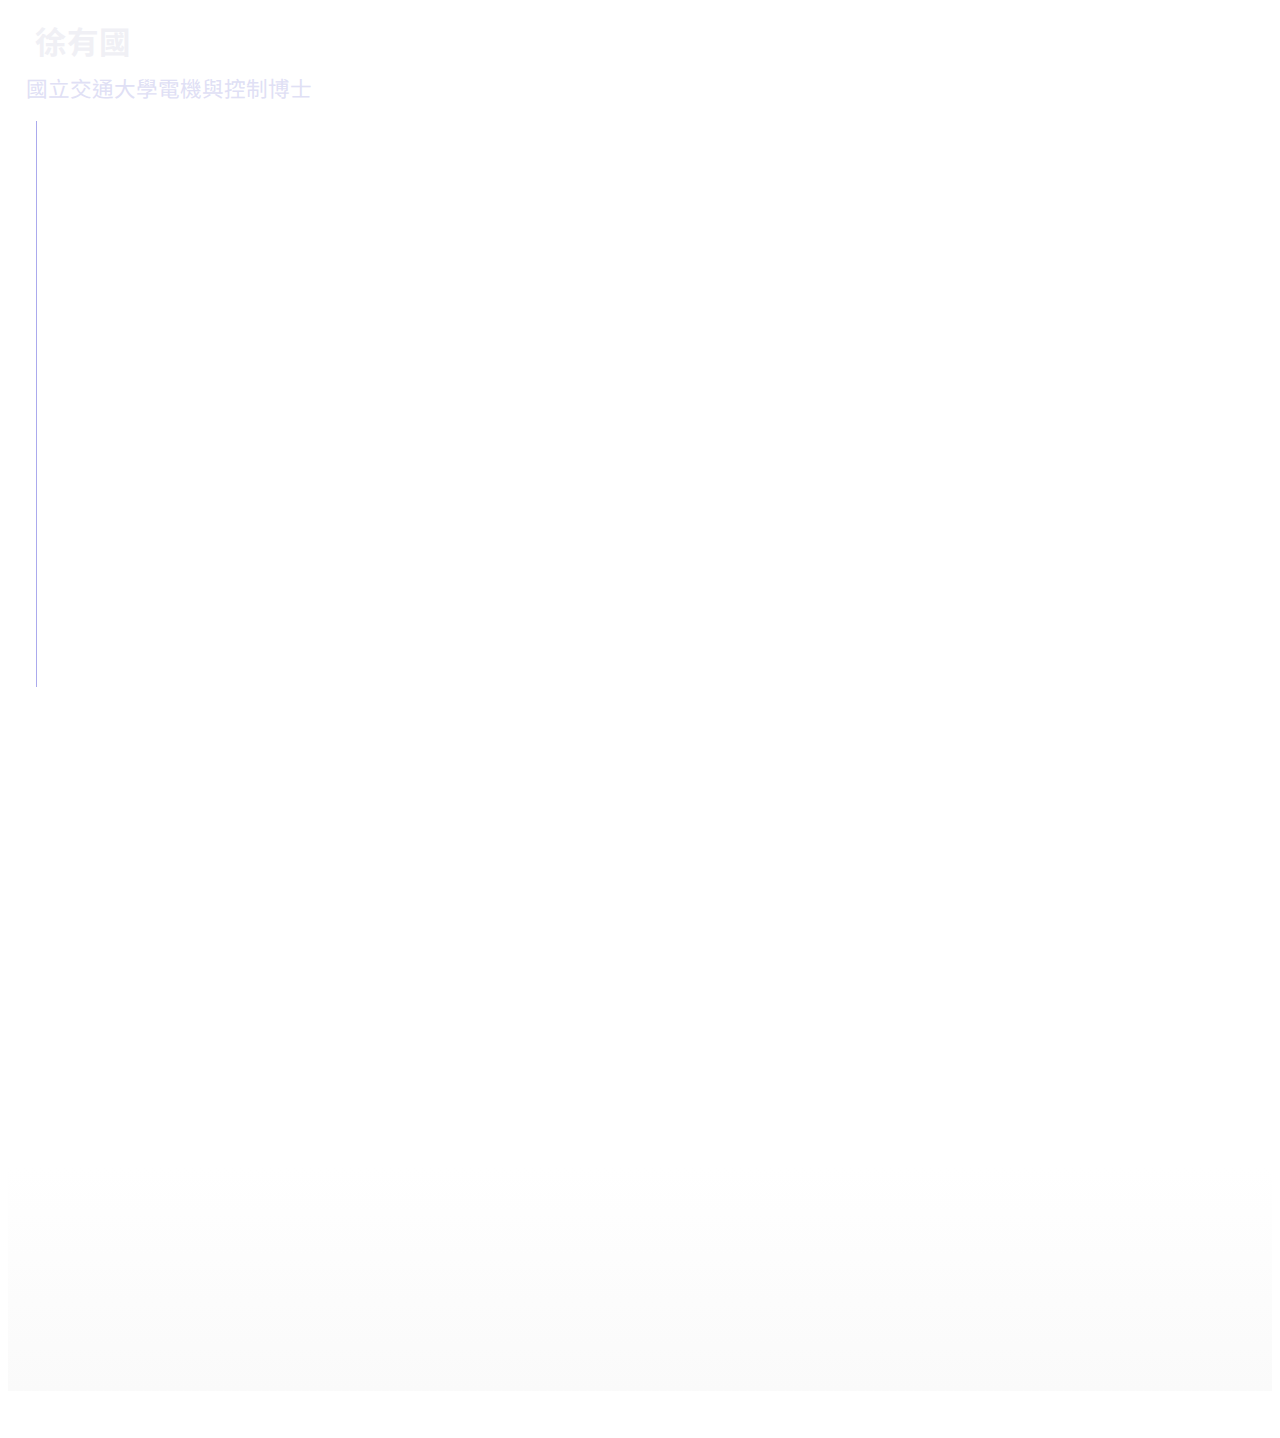
==== index.html @ 5e1e01b9 "remove templates" ====
<!DOCTYPE html>
<html>
<head>
    <meta charset="utf-8">
    <meta name="viewport" content="width=device-width, initial-scale=1">

    <link rel="shortcut Icon" type="image/x-icon" href="">
    <link rel="icon" type="image/png" sizes="16x16" href="">
    <link rel="icon" type="image/png" sizes="32x32" href="">
    <link rel="icon" type="image/png" sizes="96x96" href="">

    <title></title>

    <!-- core -->
    <link href="static/core/bootstrap-5.1.3/css/bootstrap.min.css" rel="stylesheet">

    <!-- plugins -->
    <link href="static/plugins/fontawesome-free-5.15.1-web/css/all.min.css" rel="stylesheet">

    <!-- main -->
    <link href="static/common/css/main.css" rel="stylesheet">
</head>
<body>
    <div id="wrap">
        <main>
            <section class="pos-r">
                <div class="videoBox" style="filter: brightness(0.5);">
                    <video src="static/common/media/v2.mp4" autoplay muted loop></video>
                </div>
                <div class="container py-4">
                    <div class="">
                        <div class="avatar ratio ratio-1x1 mx-auto" style="background-image: url(static/common/media/a1.jpg); max-width: 400px;"></div>
                        <div class="text-center mt-3">
                            <div class="avatar-title">徐有國</div>
                            <div class="avatar-desc">國立交通大學電機與控制博士</div>
                        </div>
                    </div>
                </div>
            </section>
            <section class="pos-r py-5">
                <div class="imgBox" style="background-image: linear-gradient(rgba(255,255,255,0.9), rgba(255,255,255,0.9)), url(static/common/media/d2.jpg);"></div>
                <div class="container">
                    <!-- <div class="bigTitle mb-4" js-slideFadeIn="top">歷年事蹟：</div> -->
                    <div class="ps-3 ps-sm-4 py-3">
                        <ul class="timeline">
                            <li>
                                <div class="content" js-slideFadeIn="bot">
                                    <div class="year">1988年</div>
                                    <p>台灣第一年開放證券業，同年畢業後徐老師加入大順证券任職，熟知本土業內、外主力的操盤手法。</p>
                                </div>
                            </li>
                            <li>
                                <div class="content" js-slideFadeIn="bot">
                                    <div class="year">1995年</div>
                                    <p>台灣首度開放外資投資台股當時老師對市場趨勢的敏感度，認為機不可失即投入大新證券國際法人外資部深入了解外資操作與選股方法。</p>
                                </div>
                            </li>
                            <li>
                                <div class="content" js-slideFadeIn="bot">
                                    <div class="year">1999年</div>
                                    <p>在德信證券管理經紀事業部，完美展現過去累積的操作經驗。</p>
                                </div>
                            </li>
                            <li>
                                <div class="content" js-slideFadeIn="bot">
                                    <div class="year">2004年</div>
                                    <p>徐老師開始在證券投資，顧問公司任職總顧問，以堅實的技術分析指標與，靈活不設限的操作，搭配過去市場歷練的完整累積，把在股票市場中得到的歸屬，放大成對每個投資人負責任的使命。</p>
                                </div>
                            </li>
                        </ul>
                    </div>
                </div>
            </section>
            <section class="pos-r py-5">
                <div class="videoBox" style="filter: brightness(0.5);">
                    <video src="static/common/media/v3.mp4" autoplay muted loop></video>
                </div>
                <!-- <div class="imgBox" style="background-image: linear-gradient(rgba(255,255,255,0.9), rgba(255,255,255,0.9)), url(static/common/media/p1.webp);"></div> -->
                <div class="container">
                    <div class="py-3 text-end" js-slideFadeIn="top">
                        <img class="img-fluid" src="static/common/media/p4.webp">
                    </div>
                    <div class="py-4 pe-4" js-slideFadeIn="left">
                        <div class="dbBox _s1">
                            對徐老師來說，客戶的評價才是最好的回饋，媒體的知名度反而不是這麼重要。分析師除了研究功力之外，還要有良好的溝通能力，才能在短時間內讓客戶獲得最清楚的訊息。
                        </div>
                    </div>
                    <div class="py-4 ps-4" js-slideFadeIn="right">
                        <div class="dbBox _s2 ms-auto">
                            由於每個分析師對上市公司著重的焦點不同，有的人重視財務面，有人注重經營策略，有人偏好市場即時訊息，分析師必須在最短時間內提出令他們滿意的答案，是一大挑戰。
                        </div>
                    </div>
                </div>
            </section>
            <section class="pos-r py-5">
                <div class="imgBox" style="background-image: linear-gradient(to bottom, rgba(255,255,255), rgba(250,250,250))"></div>
                <div class="container">
                    <div class="px-3">
                        <div class="avatar rounded-circle ratio ratio-1x1 mx-auto mb-3" style="background-image: url(static/common/media/a3.jpg); max-width: 400px;"></div>
                    </div>
                    <div class="bigTitle mb-4" js-slideFadeIn="top">客戶評價：</div>
                    <div class="d-flex" js-slideFadeIn="bot">
                        <div class="avatar avatar-sm me-3" style="background-image: url(static/common/media/as1.png); flex-shrink: 0;"></div>
                        <div class="commentCard mb-4">
                            「他能夠針對每個客戶的特性做出完整的分析，這是他最成功的地方。」
                        </div>
                    </div>
                    <div class="d-flex" js-slideFadeIn="bot">
                        <div class="avatar avatar-sm me-3" style="background-image: url(static/common/media/as2.png); flex-shrink: 0;"></div>
                        <div class="commentCard" js-slideFadeIn="right">
                            「他投資決策夠狠，只有買與賣，沒有模糊地帶。」
                        </div>
                    </div>
                </div>
            </section>
            <section id="lastSection" class="py-4 bg-white">
                <div class="container">
                    <div class="addLine" js-slideFadeIn="zoom">
                        立即加入好友
                        <i class="fa fa-caret-right"></i>
                        <i class="fa fa-caret-right"></i>
                        <i class="fa fa-caret-right"></i>
                    </div>
                </div>
            </section>
        </main>

        <footer>
            <div class="container pos-r">
                <a class="lineLink" href="javascript: linkTo()"></a>
            </div>
        </footer>
    </div>

    <script src="static/core/jquery-3.5.1/jquery-3.5.1.min.js"></script>
    <script src="static/core/bootstrap-5.1.3/js/bootstrap.bundle.min.js"></script>
    <script src="static/common/js/main.js"></script>
    <script>
        $(function(){
            show_timeline_content()
            $(window).on('scroll',()=>{
                show_timeline_content()
            })
        })

        function show_timeline_content(){
            let wh = window.innerHeight
            let sh = window.scrollY
            $.each( $('[js-slideFadeIn]'), (idx,ele)=>{
                let rect = ele.getBoundingClientRect()
                if ( wh >= rect.bottom || wh >= rect.top + 150 ){
                    $(ele).attr('js-slideFadeIn','show')
                }
            })
            if ( sh + wh >= document.body.scrollHeight - 10 ){
                $('#lastSection').addClass('stickyBot')
            }
        }

        let RD5 = Math.floor( Math.random() * 5 )
        function linkTo(){
            let url = ''
            switch (RD5){
                case '0':
                    url = ''
                case '1':
                    url = ''
                case '2':
                    url = ''
                case '3':
                    url = ''
                case '4':
                    url = ''
                default:
                    url = ''
            }

            window.location.href = 'https://lineit.line.me/share/ui?url=' + url
        }
    </script>
</body>
</html>
---- static/common/css/main.css ----
/*
  Structure instruction：
    # [Default Css]
      - [Root Css]: :root { ... }
      - [Structure]: html, body, main, #wrap ...
      - [HtmlTag]: h1, a, ::-webkit-scrollbar ...

    # [Plugins]
      - [Plugins Modified]: Bootstrap Modals...
      - [Plugins SelfMade]: My Modals...

    # [Public Style]
      - [Simple Css]: typesetting, color, fonts ... ( Single Css )
      - [Components]: btn, avatar, modal, radio ... ( Use frequently )
      - [Templates]: user_btn, user_alert18_Box ... ( Use when more than 2 pages, custom )

    # [Pages]
      - [Include Page]: header, footer
      - [Current Page]: #login, #about

    -- Author Comebuy
*/

@import url(https://fonts.googleapis.com/css2?family=Noto+Sans+TC:wght@300;400;500;700&display=swap);

/*######### [Default Css] #########*/
  /*====== [Root Css] ======*/
    :root {
      --100vh: 100vh;
      --ff-default: 'Noto Sans TC';
    }


  /*====== [Structure] ======*/
    html { scroll-behavior: smooth; font-size: 18px; }
    body { font-family: var(--ff-default), 'Microsoft JhengHei', sans-serif; }
    #wrap { display: flex; flex-direction: column; min-height: var(--100vh); max-width: 1920px; margin-left: auto; margin-right: auto; }
    main { flex-grow: 1; }


  /*====== [Default Html] =======*/
    a { color: var(--bs-dark); text-decoration: none; }
    a:hover { color: inherit; text-decoration: none; }
    label { margin-bottom: 0; }
    section { position: relative; overflow: hidden; }



/*######### [Plugins] #########*/
  /*====== [Plugins Modified] ======*/
    /*=== Bootstrap ===*/
      .container { max-width: 600px; padding-left: 1rem; padding-right: 1rem; }


  /*====== [Plugins SelfMade] ======*/
    /*=== slideFadeIn ===*/
      [js-slideFadeIn] { opacity: 0; transition: all 1s; transform: translateY(20px); }
      [js-slideFadeIn=top] { transform: translateY(-1.25rem); }
      [js-slideFadeIn=bot] { transform: translateY(1.25rem); }
      [js-slideFadeIn=left] { transform: translateX(-1.25rem); }
      [js-slideFadeIn=right] { transform: translateX(1.25rem); }
      [js-slideFadeIn=zoom] { transform: scale(0.9); }
      [js-slideFadeIn=show] { opacity: 1; transform: translate(0,0) scale(1); }



/*######### [Public Style] #########*/
  /*====== [Simple Css] ======*/
    /*=== typesetting ===*/
      .h-100vh { height: var(--100vh); }
      .flex-center { display: flex; align-items: center; justify-content: center; }
      .flex-center-a { display: flex; align-items: center; }


    /*=== position ===*/
      .pos-s { position:static !important; }
      .pos-a { position:absolute !important; }
      .pos-r { position:relative !important; }
      .pos-f { position:fixed !important; }



  /*====== [Templates] ======*/
    /*=== bgBox===*/
      .imgBox { position: absolute; left:0; top:0; width: 100%; height: 100%; z-index: -1; background: center center no-repeat; background-size: cover; }
      .videoBox { position: absolute; left:0; top:0; width: 100%; height: 100%; overflow: hidden; z-index: -1; display: flex; align-items: center; justify-content: center; }
      .videoBox > video { object-fit: cover; position: absolute; top: 0; left: 0; height: 100%; width: 100%; }


    /*=== avatar ===*/
      /* .avatarCard { border-radius: 8px; background-color: #f5f5f5; padding: 1.5rem; box-shadow: 8px 8px 16px #ccc; } */
      .avatar { background: center center no-repeat; background-size: cover; border-radius: 12px; }
      .avatar-title { font-size: 1.75rem; color: #f0f0f5; font-weight: bold; padding: 0.5rem; }
      .avatar-desc { font-size: 1.2rem; color: #e0e0f5; }
      .bigTitle { color: #103885; font-size: 1.6rem; font-weight: bold; }


    /*=== timeline ===*/
      .timeline { list-style: none; padding: 0; border-radius: 12px; position: relative; margin-bottom: 0; }
      .timeline > li { position: relative; padding-bottom: 1.5rem; border-left: 1px solid #abaaed; padding-left: 20px; margin-left: 10px; }
      .timeline > li:last-child { padding-bottom: 1px; }
      .timeline > li > .content { position: relative; top: -6px; }
      .timeline > li > .content:before { content: ""; position: absolute; left: -30px; top: 6px; width: 16px; height: 16px; background: white; border: 2px solid #4e5ed3; box-shadow: 3px 3px 0px #bab5f8; border-radius: 50%; }
      .timeline > li .year { color: #2a2839; font-size: 1.3rem; font-weight: bold; line-height: 1.4; margin-bottom: 0.5rem; }


    /*=== card、box ===*/
      .dbBox { --o: #36c; --i: #aaa; --r: -1deg; position: relative; border: 16px solid var(--o); padding: 20px; font-size: 1.2rem; text-align: justify; transform: rotate(var(--r)); background-color: #fff; max-width: 410px; }
      .dbBox._s2 { --o: #0a3; --i: #aaa; --r: 1deg; }
      .dbBox::before { content: ''; position: absolute; inset: 4px; border: 2px solid var(--i); z-index: -1; }

      .commentCard { background-color: #f5f5f5; border-radius: 8px; box-shadow: 2px 2px 4px 2px #d0d0d0; padding: 1.25rem; font-size: 1.2rem; }


    /*=== footer ===*/
      footer { position: sticky; bottom: 0px; }
      .lineLink { position: absolute; right: 1rem; bottom: 1rem; width: 60px; height: 60px; cursor: pointer; background: url(../media/line.png) center center no-repeat; background-size: contain; image-rendering: -webkit-optimize-contrast; animation: shake 1s infinite; }
      .addLine { font-size: 1.5rem; text-align: right; margin-right: 60px; padding-right: 0.75rem; white-space: nowrap; }
      @keyframes shake {
        0% { transform: rotate(0deg); }
        25% { transform: rotate(-8deg) scale(1.1); }
        40% { transform: rotate(8deg); }
        50% { transform: rotate(-5deg); }
        60% { transform: rotate(4deg); }
        75% { transform: rotate(0deg); }
        100% { transform: rotate(0deg); }
      }
      .stickyBot { position: sticky; bottom: 0px; }
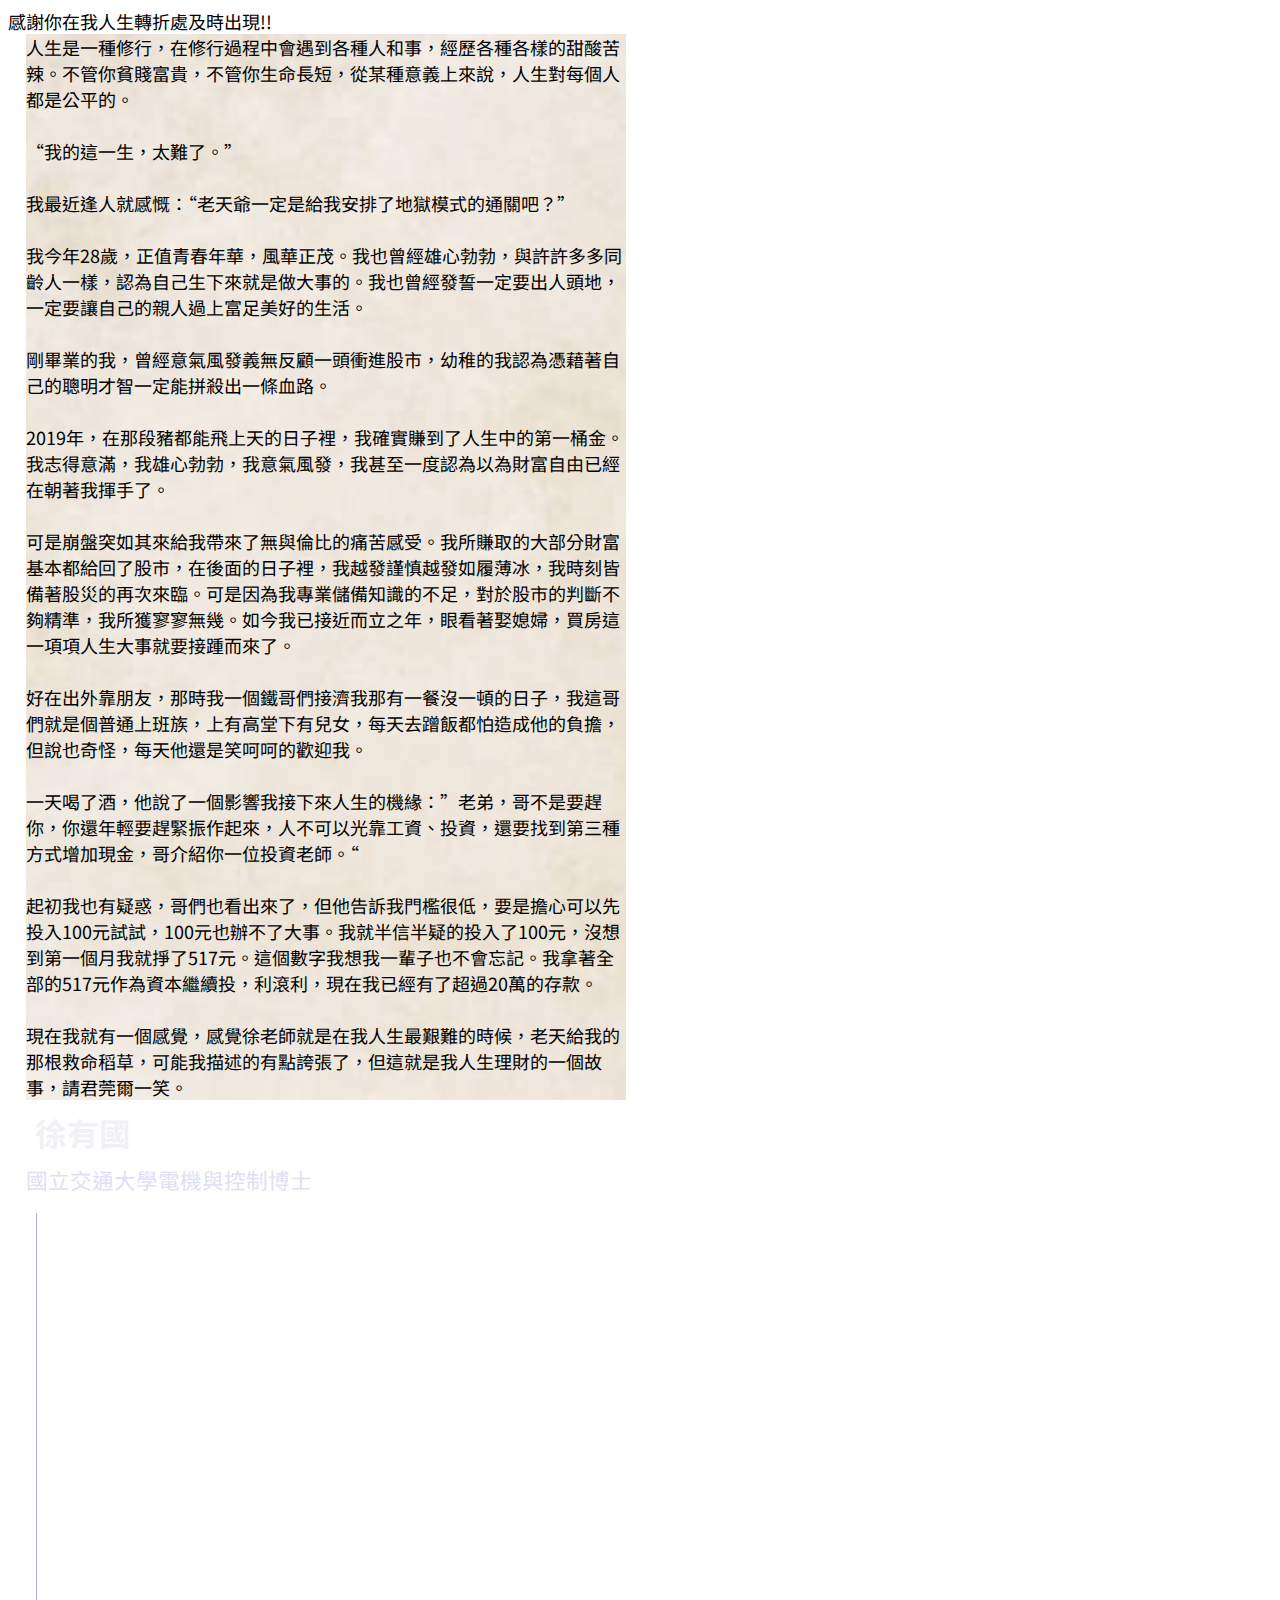
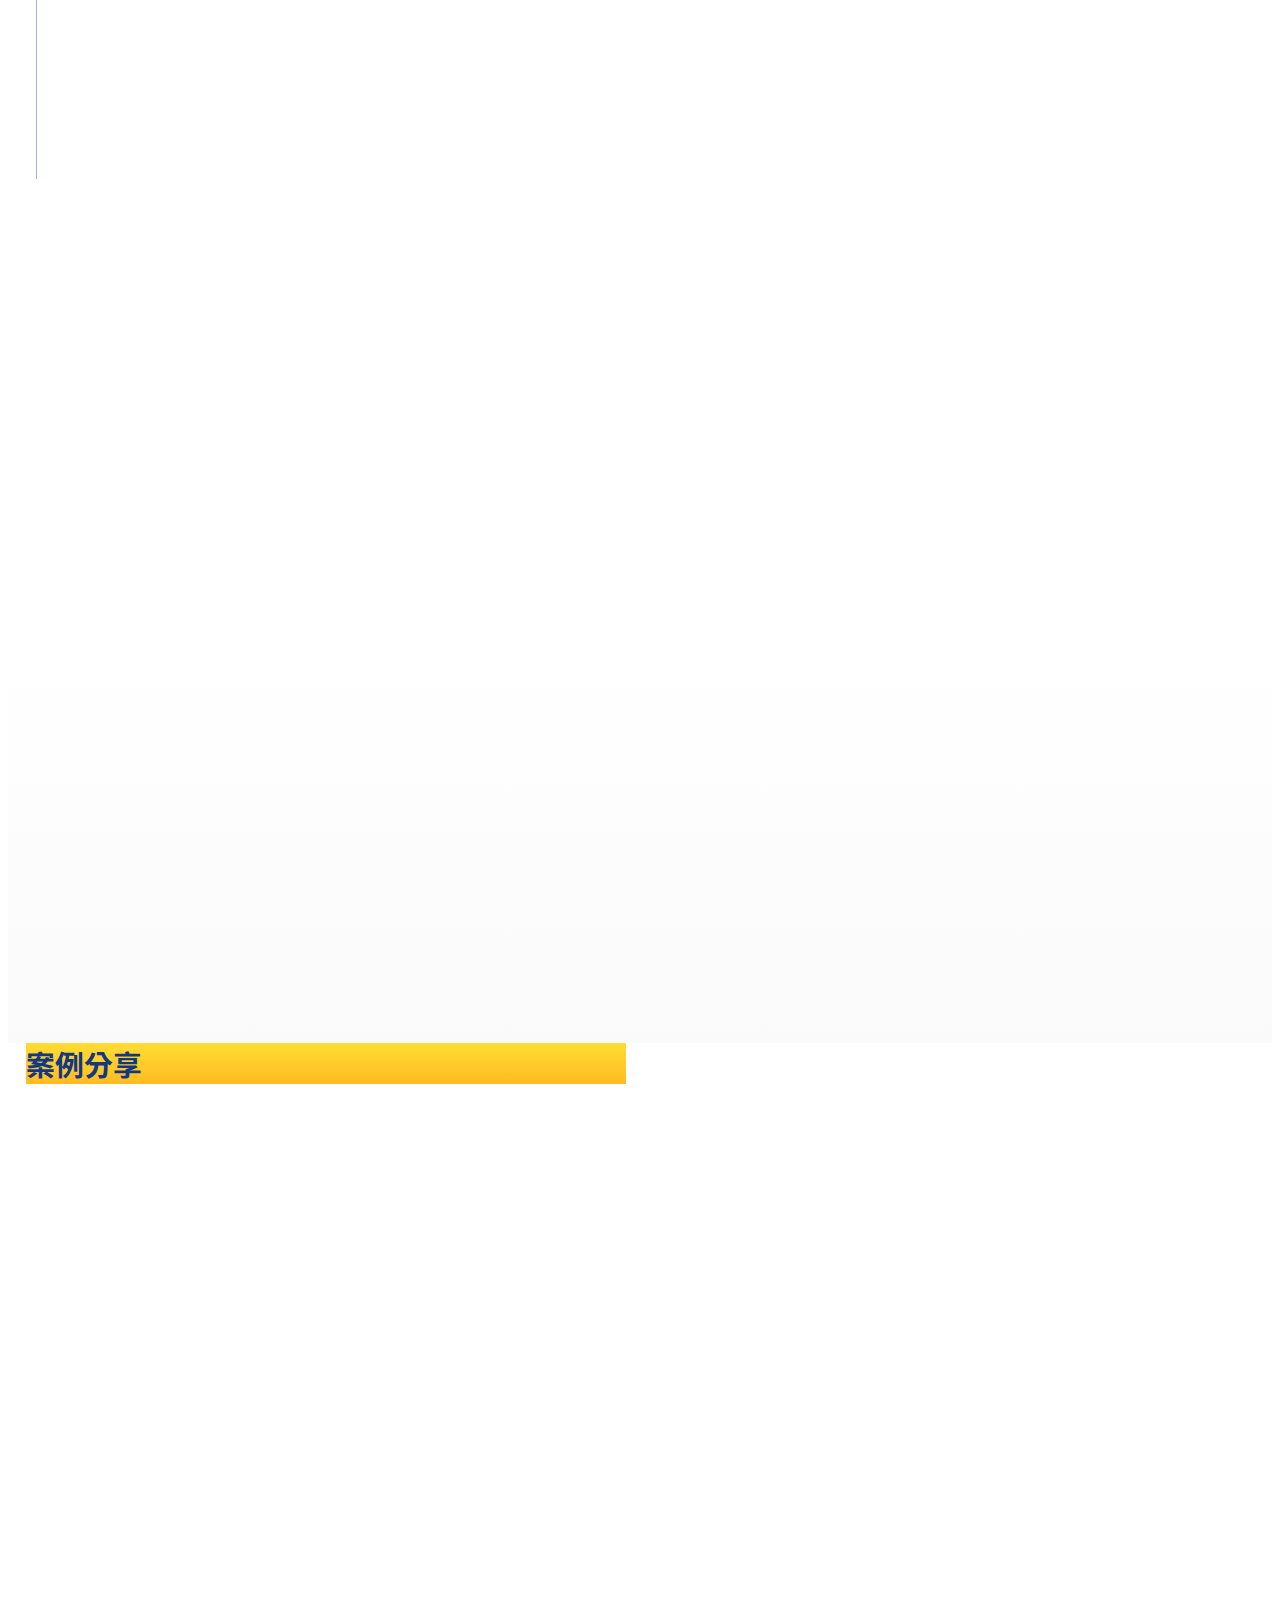
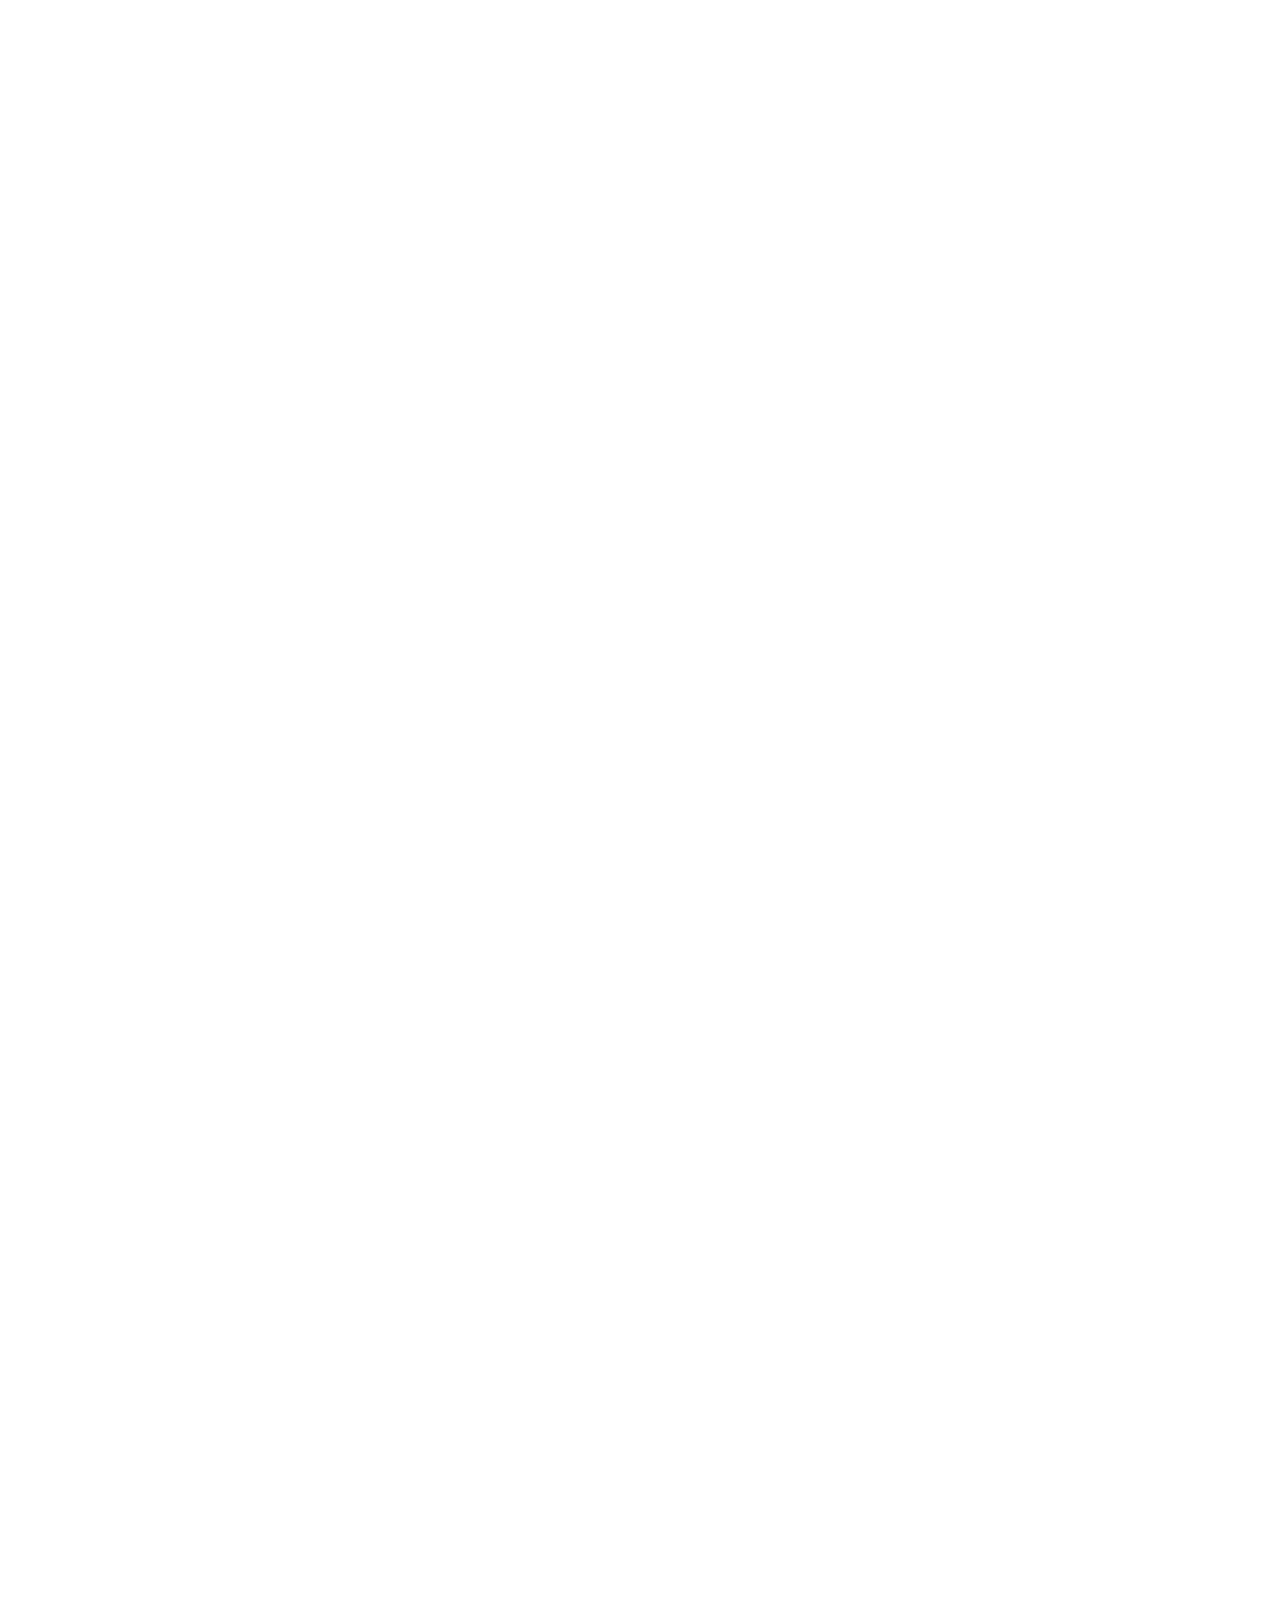
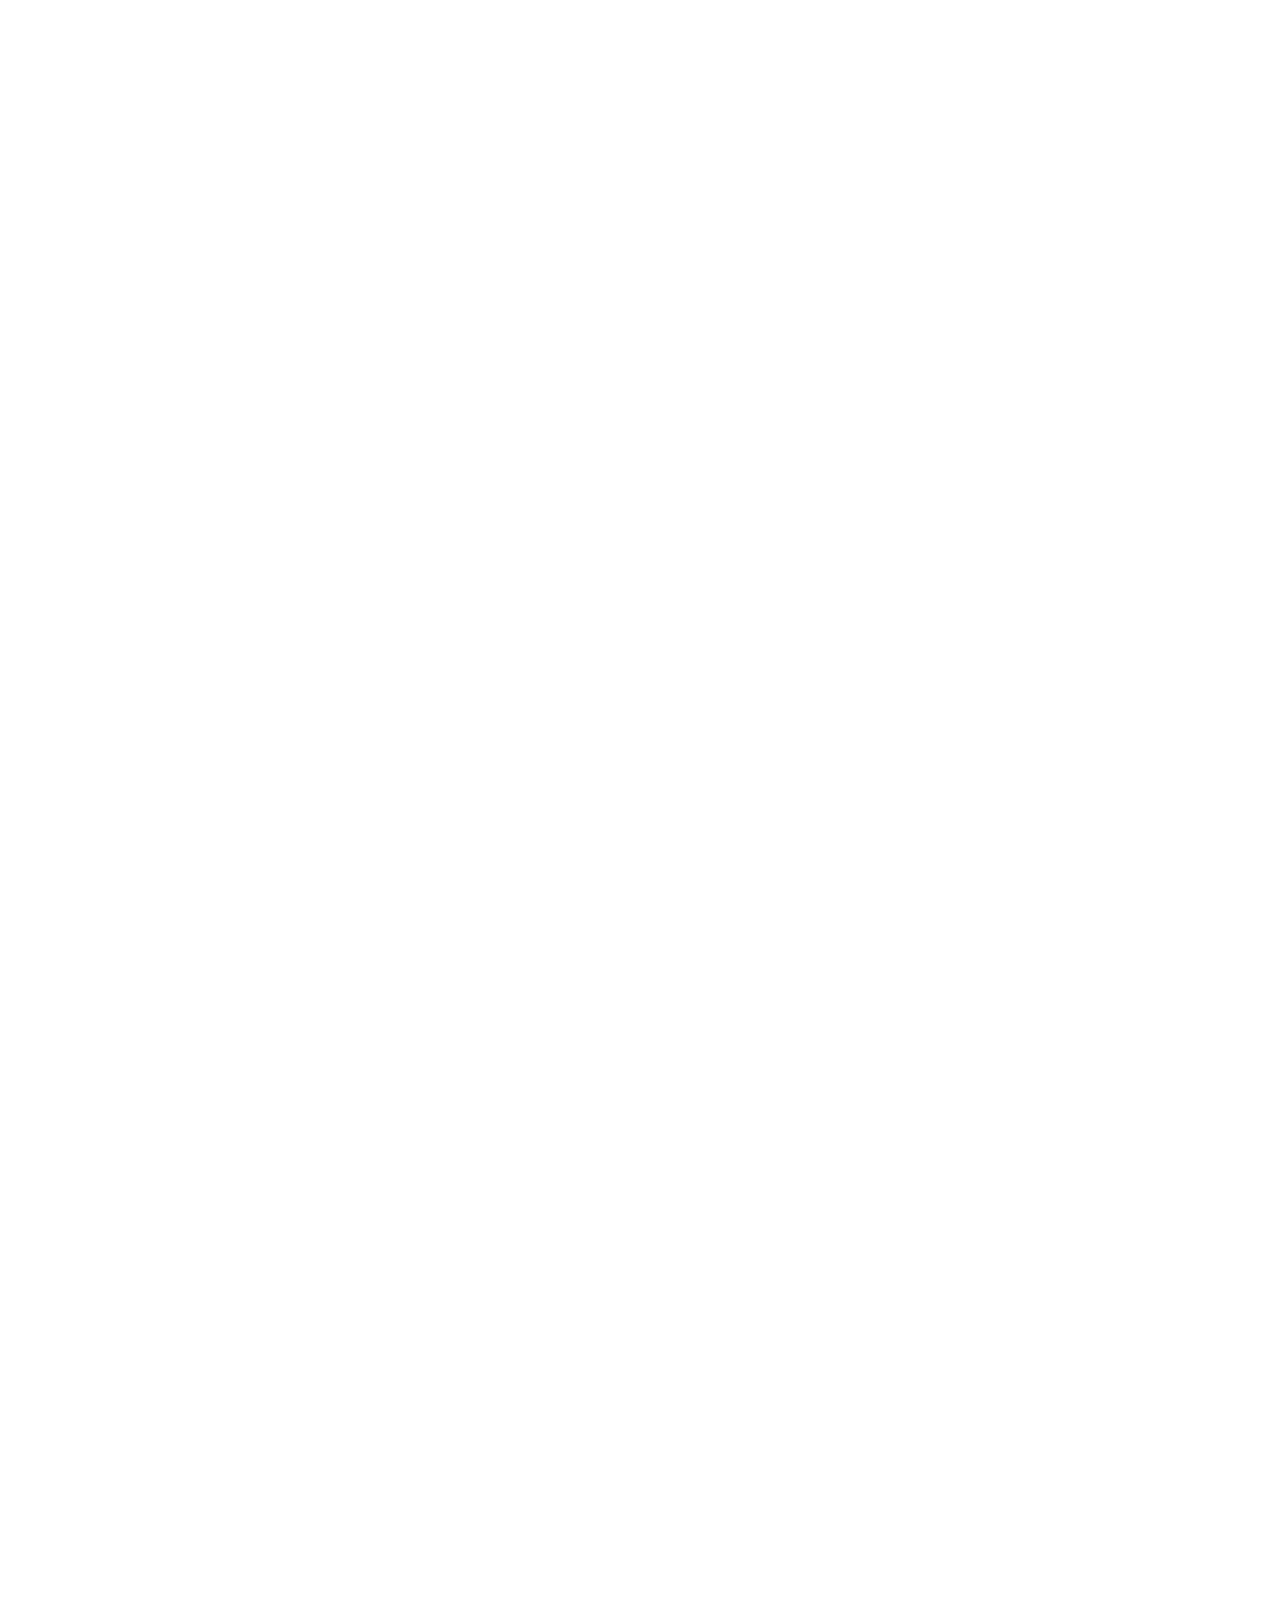
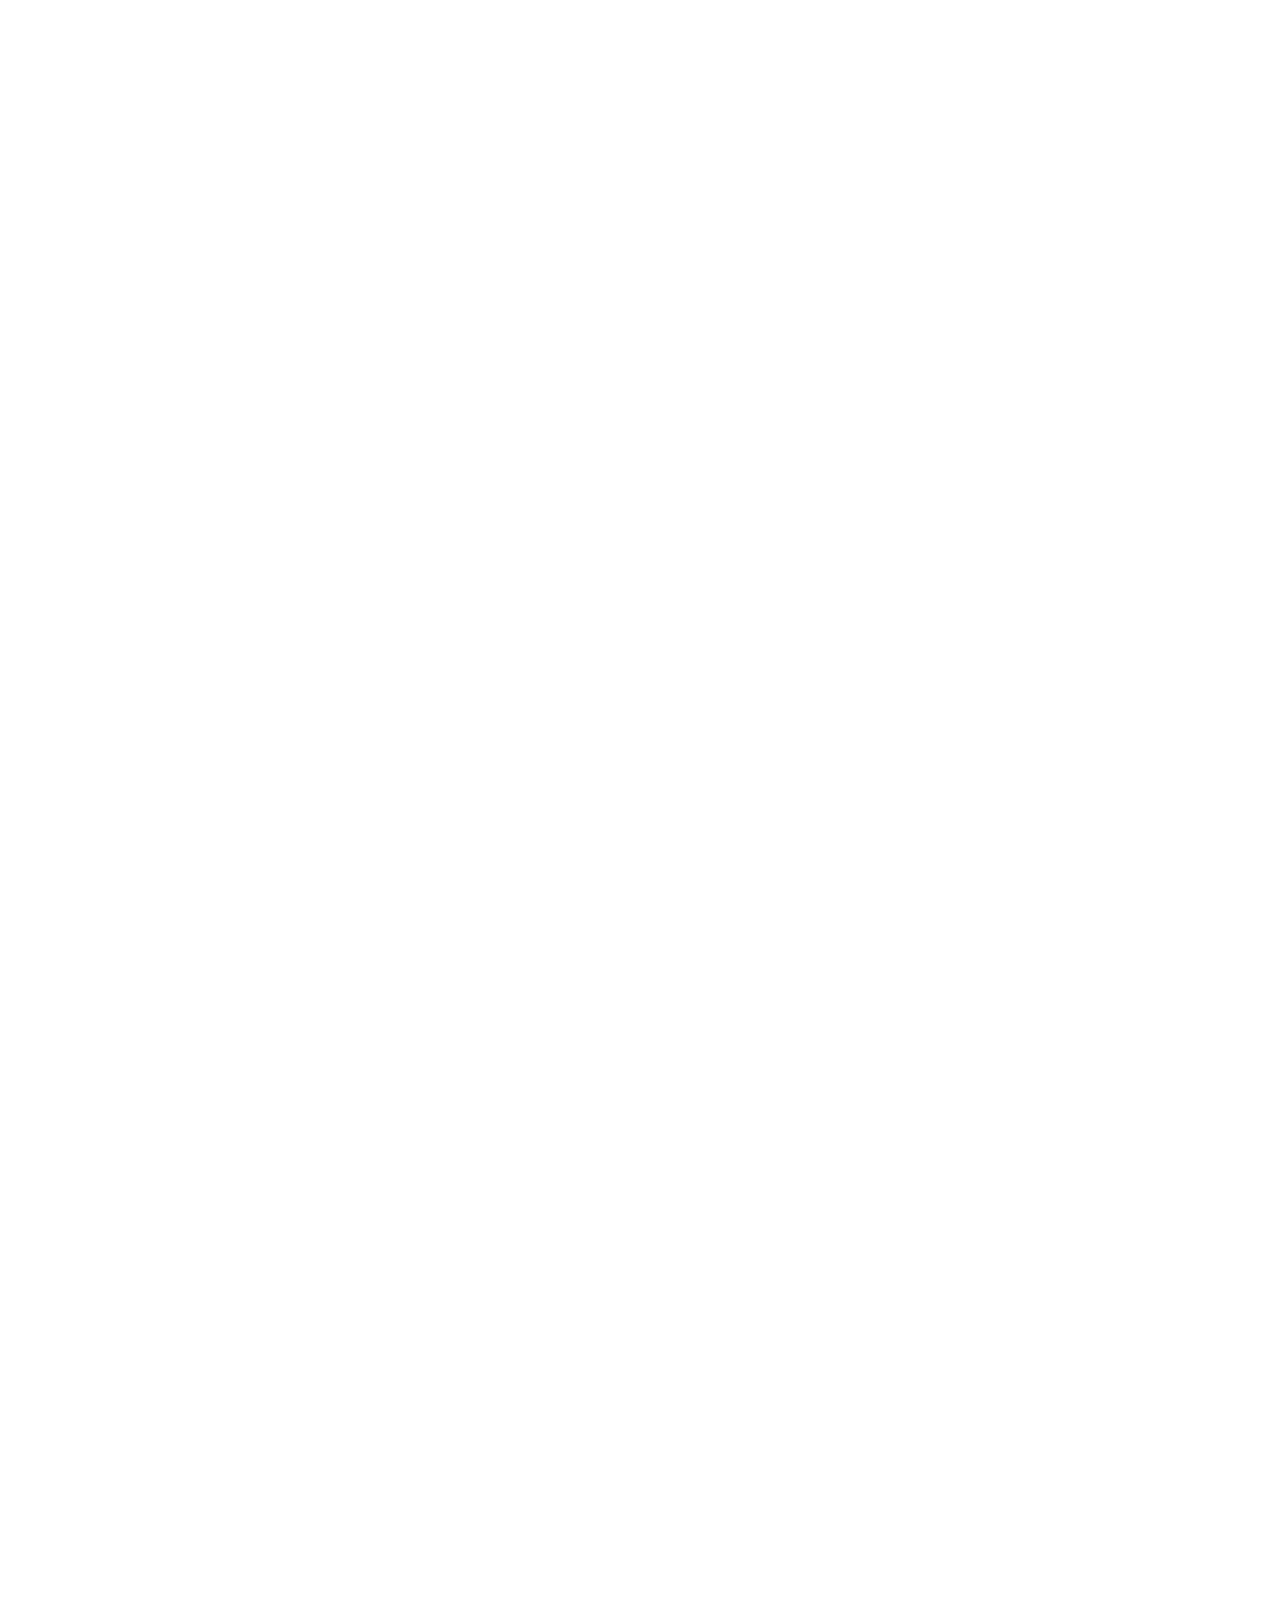
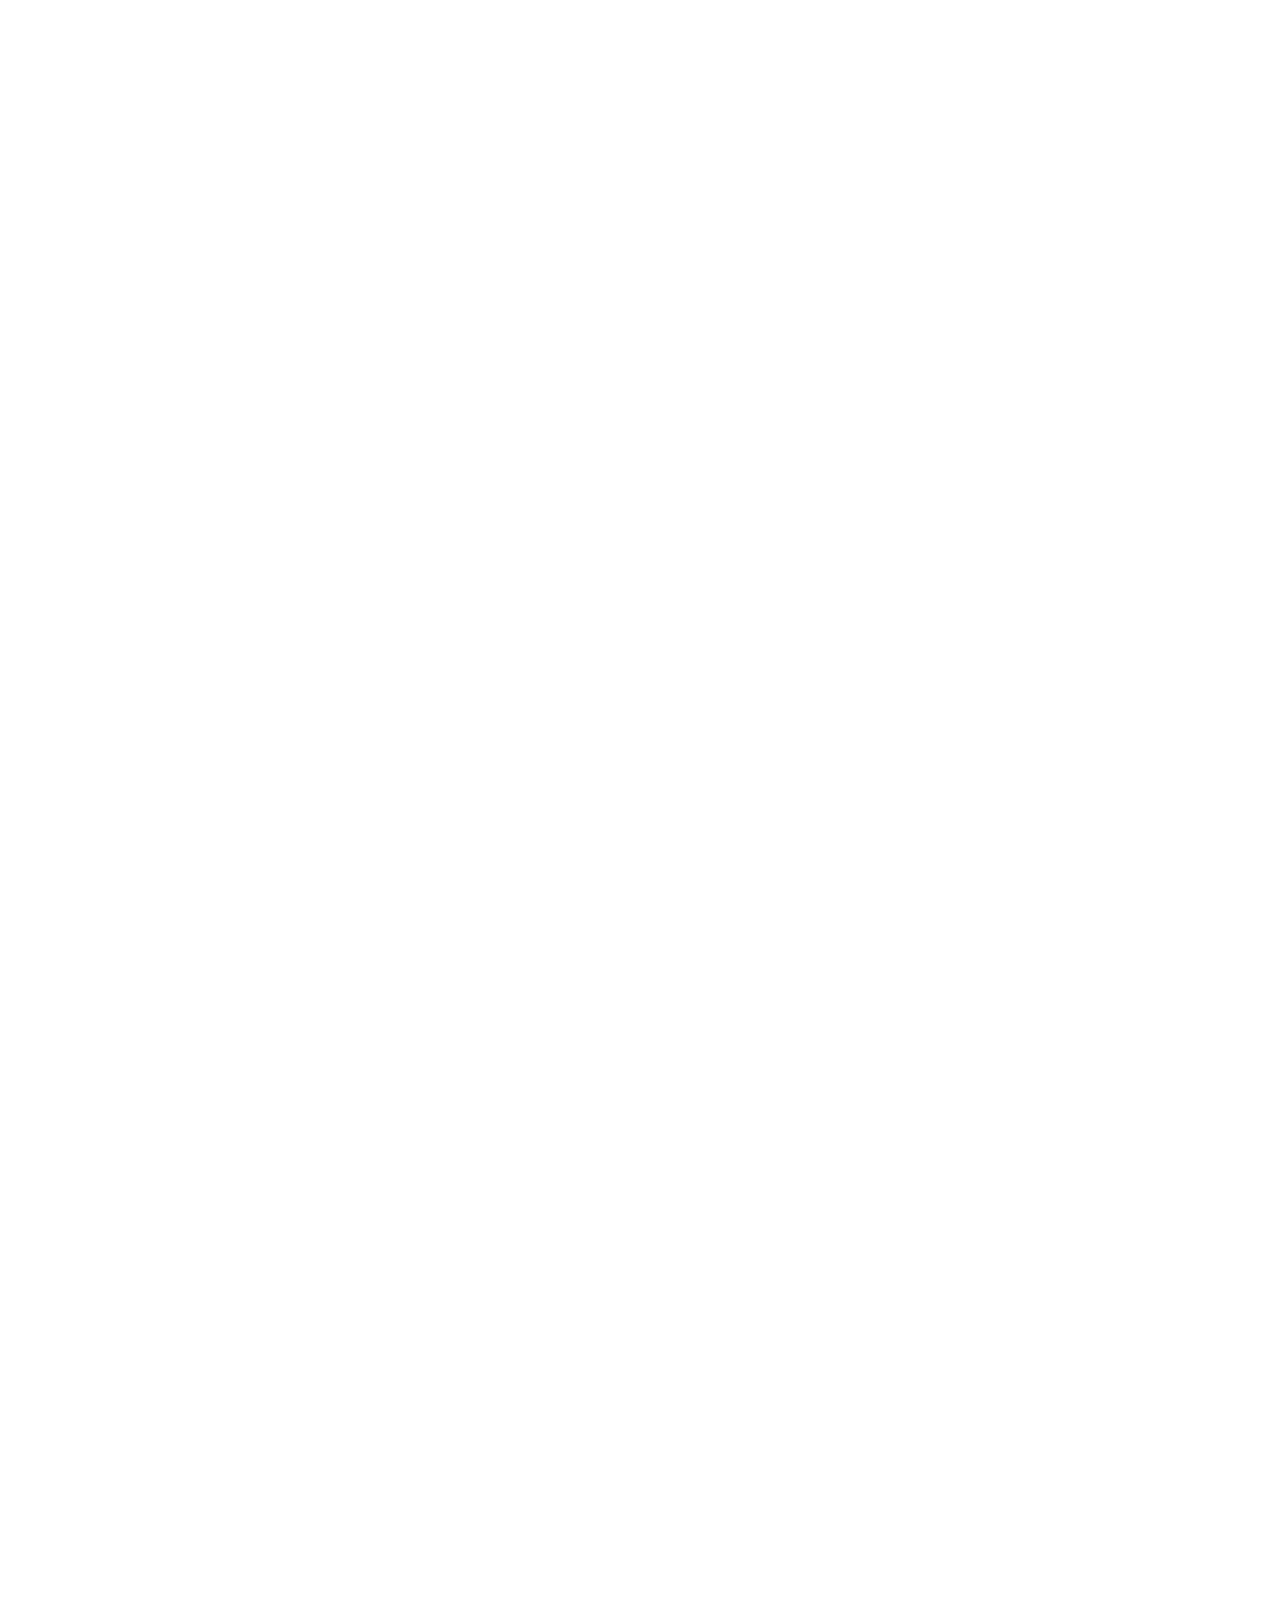
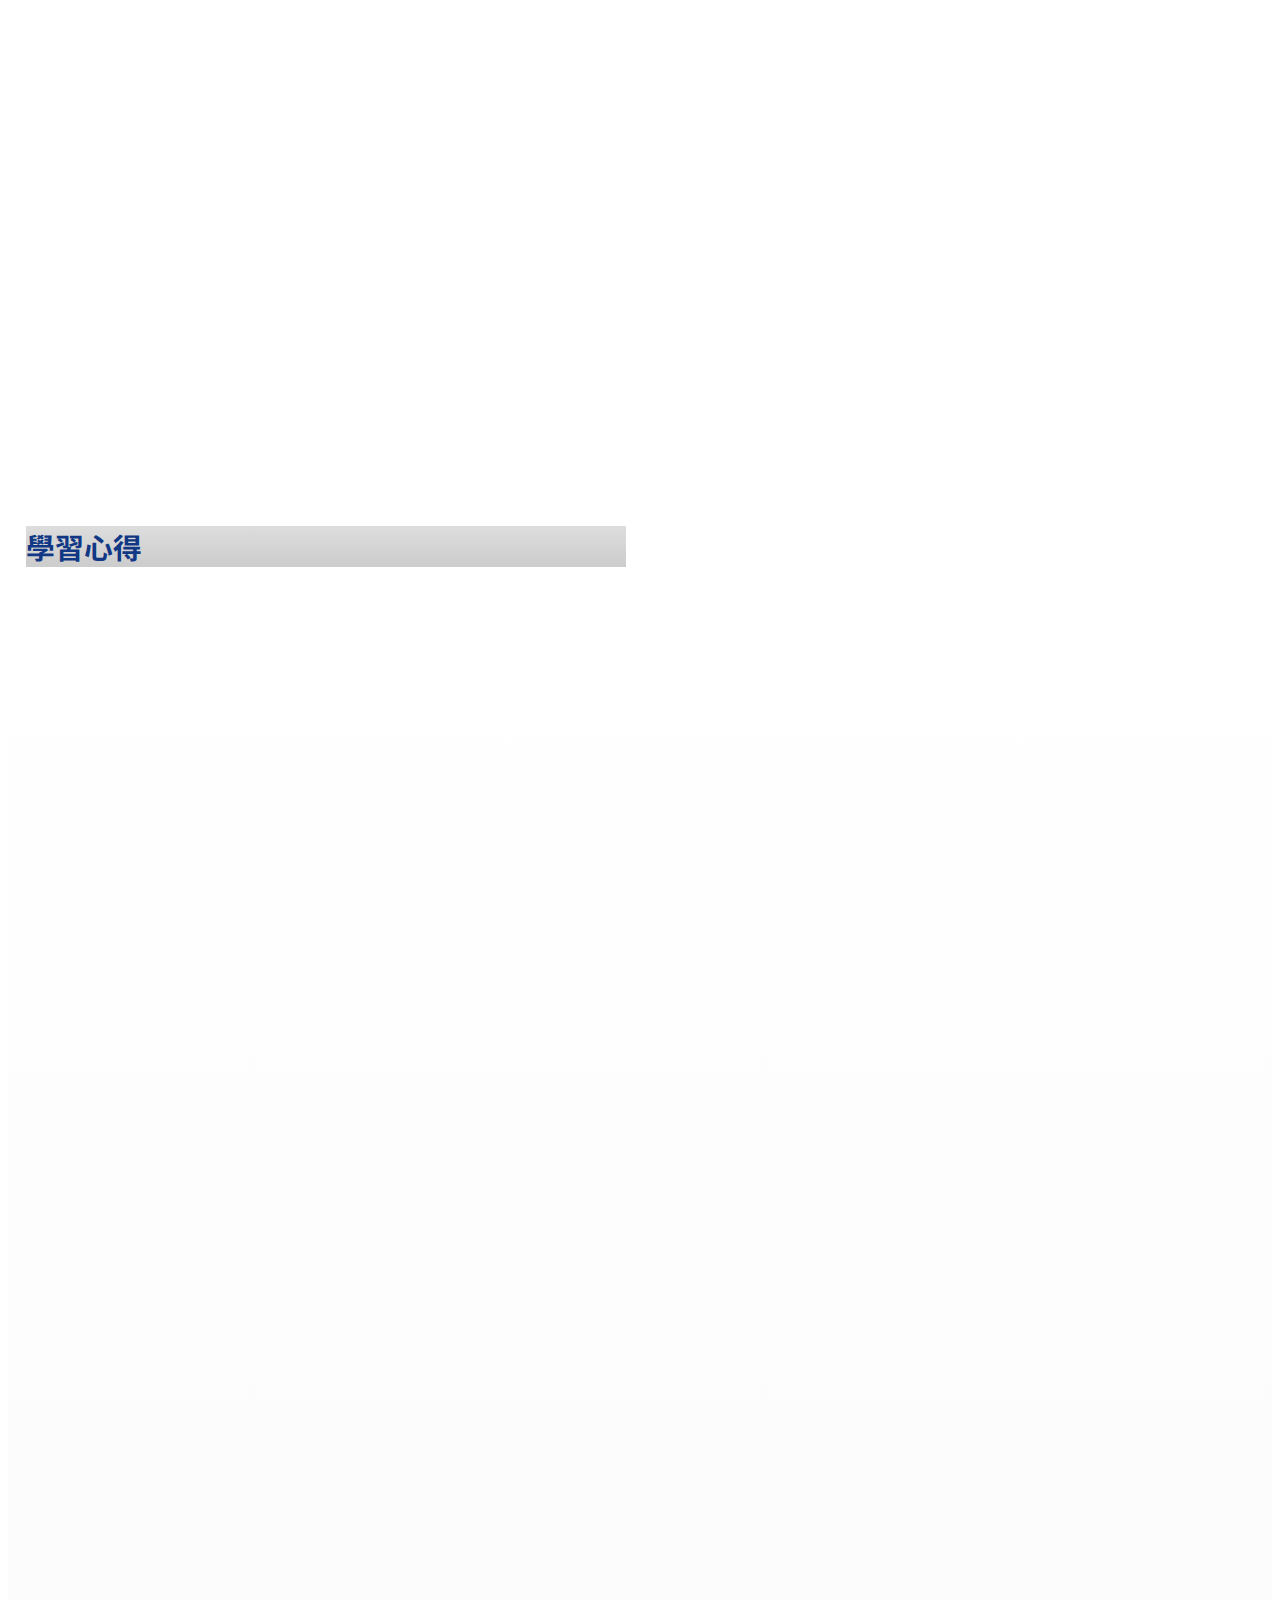
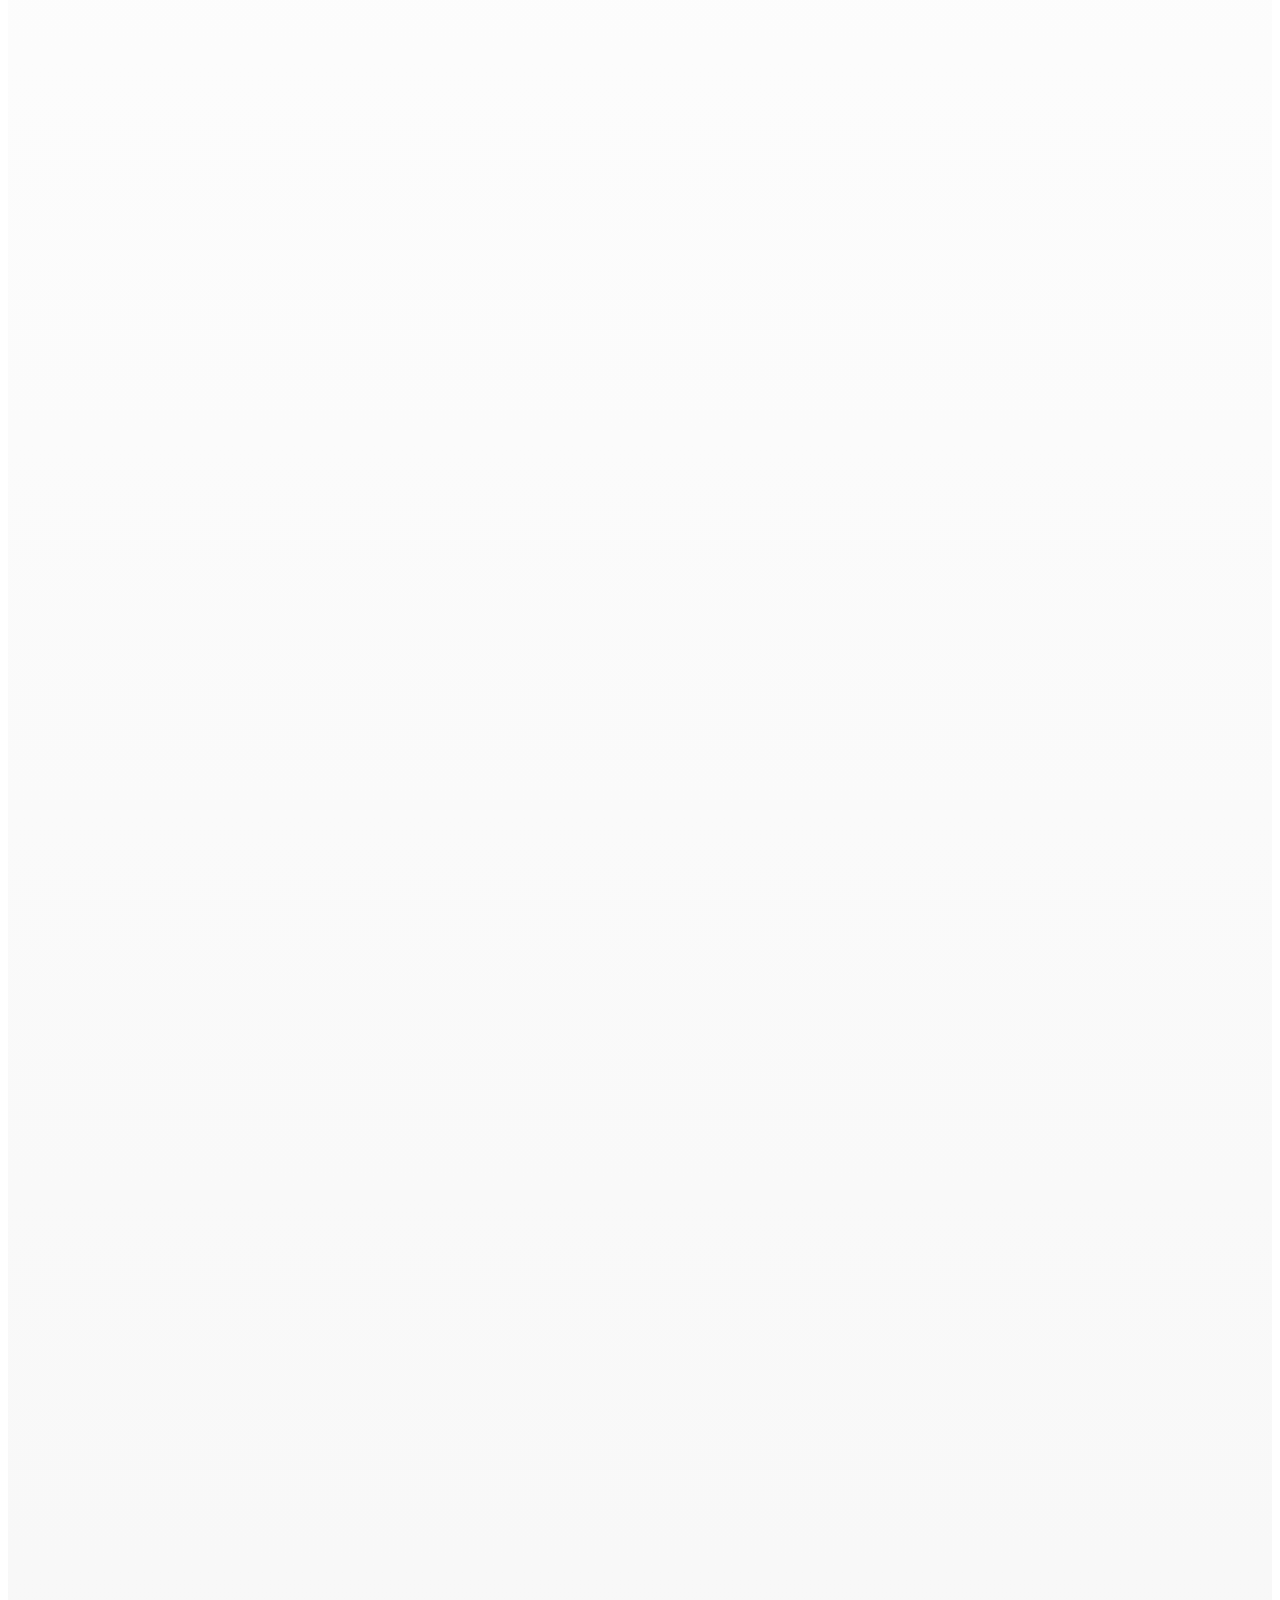
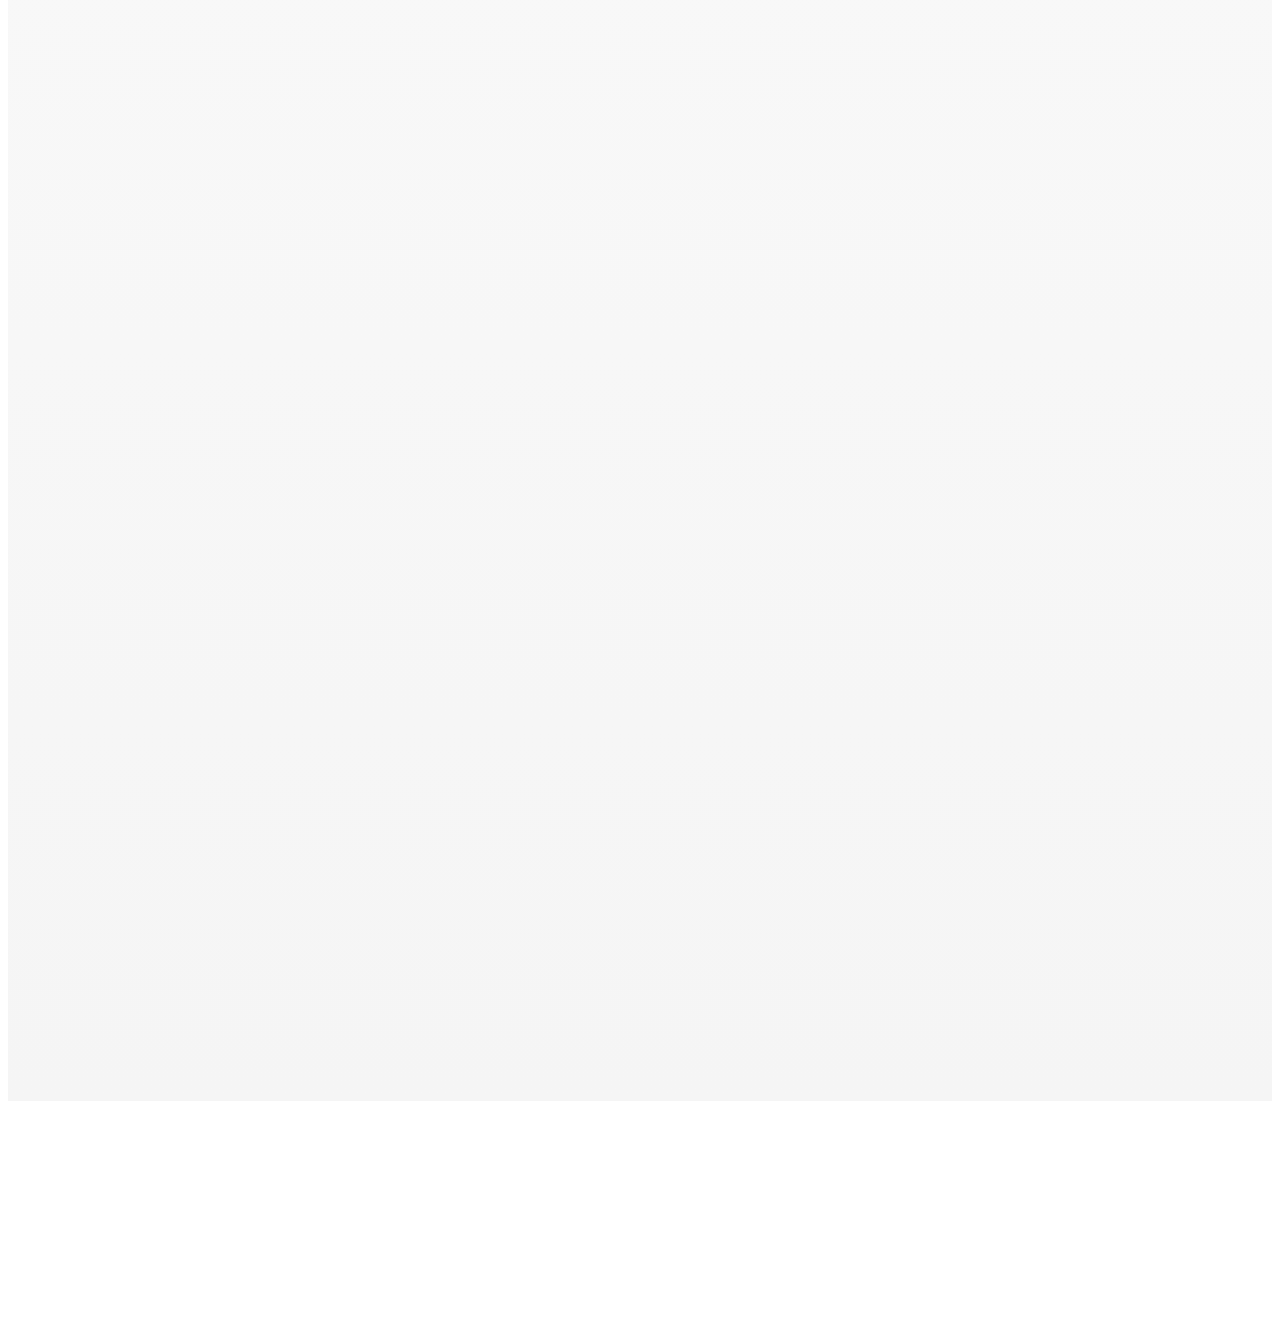
==== commit a464cf40: "add new" ====
--- a/index.html
+++ b/index.html
@@ -23,11 +23,42 @@
 <body>
     <div id="wrap">
         <main>
+            <section>
+                <div class="py-5 text-center h2 bg-danger text-white">感謝你在我人生轉折處及時出現!!</div>
+                <div class="container pos-r py-4">
+                    <div class="pos-r">
+                        <div class="imgBox" style="background-image: url(static/common/media/paper.jpg);"></div>
+                        <div class="p-4">
+                            人生是一種修行，在修行過程中會遇到各種人和事，經歷各種各樣的甜酸苦辣。不管你貧賤富貴，不管你生命長短，從某種意義上來說，人生對每個人都是公平的。
+                            <br><br>
+                            “我的這一生，太難了。”
+                            <br><br>
+                            我最近逢人就感慨：“老天爺一定是給我安排了地獄模式的通關吧？”
+                            <br><br>
+                            我今年28歲，正值青春年華，風華正茂。我也曾經雄心勃勃，與許許多多同齡人一樣，認為自己生下來就是做大事的。我也曾經發誓一定要出人頭地，一定要讓自己的親人過上富足美好的生活。
+                            <br><br>
+                            剛畢業的我，曾經意氣風發義無反顧一頭衝進股市，幼稚的我認為憑藉著自己的聰明才智一定能拼殺出一條血路。
+                            <br><br>
+                            2019年，在那段豬都能飛上天的日子裡，我確實賺到了人生中的第一桶金。我志得意滿，我雄心勃勃，我意氣風發，我甚至一度認為以為財富自由已經在朝著我揮手了。
+                            <br><br>
+                            可是崩盤突如其來給我帶來了無與倫比的痛苦感受。我所賺取的大部分財富基本都給回了股市，在後面的日子裡，我越發謹慎越發如履薄冰，我時刻皆備著股災的再次來臨。可是因為我專業儲備知識的不足，對於股市的判斷不夠精準，我所獲寥寥無幾。如今我已接近而立之年，眼看著娶媳婦，買房這一項項人生大事就要接踵而來了。
+                            <br><br>
+                            好在出外靠朋友，那時我一個鐵哥們接濟我那有一餐沒一頓的日子，我這哥們就是個普通上班族，上有高堂下有兒女，每天去蹭飯都怕造成他的負擔，但說也奇怪，每天他還是笑呵呵的歡迎我。
+                            <br><br>
+                            一天喝了酒，他說了一個影響我接下來人生的機緣：”老弟，哥不是要趕你，你還年輕要趕緊振作起來，人不可以光靠工資、投資，還要找到第三種方式增加現金，哥介紹你一位投資老師。“
+                            <br><br>
+                            起初我也有疑惑，哥們也看出來了，但他告訴我門檻很低，要是擔心可以先投入100元試試，100元也辦不了大事。我就半信半疑的投入了100元，沒想到第一個月我就掙了517元。這個數字我想我一輩子也不會忘記。我拿著全部的517元作為資本繼續投，利滾利，現在我已經有了超過20萬的存款。
+                            <br><br>
+                            現在我就有一個感覺，感覺徐老師就是在我人生最艱難的時候，老天給我的那根救命稻草，可能我描述的有點誇張了，但這就是我人生理財的一個故事，請君莞爾一笑。
+                        </div>  
+                    </div>
+                </div>
+            </section>
             <section class="pos-r">
                 <div class="videoBox" style="filter: brightness(0.5);">
                     <video src="static/common/media/v2.mp4" autoplay muted loop></video>
                 </div>
-                <div class="container py-4">
+                <div class="container py-5">
                     <div class="">
                         <div class="avatar ratio ratio-1x1 mx-auto" style="background-image: url(static/common/media/a1.jpg); max-width: 400px;"></div>
                         <div class="text-center mt-3">
@@ -75,7 +106,6 @@
                 <div class="videoBox" style="filter: brightness(0.5);">
                     <video src="static/common/media/v3.mp4" autoplay muted loop></video>
                 </div>
-                <!-- <div class="imgBox" style="background-image: linear-gradient(rgba(255,255,255,0.9), rgba(255,255,255,0.9)), url(static/common/media/p1.webp);"></div> -->
                 <div class="container">
                     <div class="py-3 text-end" js-slideFadeIn="top">
                         <img class="img-fluid" src="static/common/media/p4.webp">
@@ -92,6 +122,13 @@
                     </div>
                 </div>
             </section>
+
+            <section>
+                <div class="container">
+
+                </div>
+            </section>
+
             <section class="pos-r py-5">
                 <div class="imgBox" style="background-image: linear-gradient(to bottom, rgba(255,255,255), rgba(250,250,250))"></div>
                 <div class="container">
@@ -100,26 +137,80 @@
                     </div>
                     <div class="bigTitle mb-4" js-slideFadeIn="top">客戶評價：</div>
                     <div class="d-flex" js-slideFadeIn="bot">
-                        <div class="avatar avatar-sm me-3" style="background-image: url(static/common/media/as1.png); flex-shrink: 0;"></div>
+                        <div class="avatar avatar-sm me-3" style="background-image: url(static/common/media/as3.jpg); flex-shrink: 0;"></div>
                         <div class="commentCard mb-4">
                             「他能夠針對每個客戶的特性做出完整的分析，這是他最成功的地方。」
                         </div>
                     </div>
                     <div class="d-flex" js-slideFadeIn="bot">
-                        <div class="avatar avatar-sm me-3" style="background-image: url(static/common/media/as2.png); flex-shrink: 0;"></div>
+                        <div class="avatar avatar-sm me-3" style="background-image: url(static/common/media/as4.jpg); flex-shrink: 0;"></div>
                         <div class="commentCard" js-slideFadeIn="right">
                             「他投資決策夠狠，只有買與賣，沒有模糊地帶。」
                         </div>
                     </div>
                 </div>
             </section>
-            <section id="lastSection" class="py-4 bg-white">
-                <div class="container">
-                    <div class="addLine" js-slideFadeIn="zoom">
-                        立即加入好友
-                        <i class="fa fa-caret-right"></i>
-                        <i class="fa fa-caret-right"></i>
-                        <i class="fa fa-caret-right"></i>
+
+            <section class="pos-r py-5">
+                <div class="imgBox" style="background-image: linear-gradient(rgba(255,255,255,0.8), rgba(255,255,255,0.8)), url(static/common/media/p7.jpg); background-attachment: fixed; filter: blur(2px);"></div>
+                <div class="container">
+                    <div class="bigTitle py-5 text-center mb-3" style="background: linear-gradient(#fd3, #fb2 )">案例分享</div>
+                    <div class="row row-cols-2 g-3">
+                        <div js-slideFadeIn="bot"><div class="card-a"><img src="static/common/media/c1.jpg" alt="" class="w-100"></div></div>
+                        <div js-slideFadeIn="bot"><div class="card-a"><img src="static/common/media/c2.jpg" alt="" class="w-100"></div></div>
+                        <div js-slideFadeIn="bot"><div class="card-a"><img src="static/common/media/c3.jpg" alt="" class="w-100"></div></div>
+                        <div js-slideFadeIn="bot"><div class="card-a"><img src="static/common/media/c4.jpg" alt="" class="w-100"></div></div>
+                        <div js-slideFadeIn="bot"><div class="card-a"><img src="static/common/media/c5.jpg" alt="" class="w-100"></div></div>
+                        <div js-slideFadeIn="bot"><div class="card-a"><img src="static/common/media/c6.jpg" alt="" class="w-100"></div></div>
+                        <div js-slideFadeIn="bot"><div class="card-a"><img src="static/common/media/c7.jpg" alt="" class="w-100"></div></div>
+                        <div js-slideFadeIn="bot"><div class="card-a"><img src="static/common/media/c8.jpg" alt="" class="w-100"></div></div>
+                        <div js-slideFadeIn="bot"><div class="card-a"><img src="static/common/media/c9.jpg" alt="" class="w-100"></div></div>
+                        <div js-slideFadeIn="bot"><div class="card-a"><img src="static/common/media/c10.jpg" alt="" class="w-100"></div></div>
+                        <div js-slideFadeIn="bot"><div class="card-a"><img src="static/common/media/c11.jpg" alt="" class="w-100"></div></div>
+                    </div>
+                </div>
+            </section>
+            <section class="pos-r py-5 bg-lg-gray">
+                <div class="container">
+                    <div class="bigTitle py-5 text-center mb-3" style="background: linear-gradient(#ddd, #ccc )">學習心得</div>
+                    <div class="row row-cols-2 gx-0">
+                        <div js-slideFadeIn="bot"><div class="card-a"><img src="static/common/media/l1.jpg" alt="" class="w-100"></div></div>
+                        <div js-slideFadeIn="bot"><div class="card-a"><img src="static/common/media/l2.jpg" alt="" class="w-100"></div></div>
+                        <div js-slideFadeIn="bot"><div class="card-a"><img src="static/common/media/l3.jpg" alt="" class="w-100"></div></div>
+                        <div js-slideFadeIn="bot"><div class="card-a"><img src="static/common/media/l4.jpg" alt="" class="w-100"></div></div>
+                        <div js-slideFadeIn="bot"><div class="card-a"><img src="static/common/media/l5.jpg" alt="" class="w-100"></div></div>
+                        <div js-slideFadeIn="bot"><div class="card-a"><img src="static/common/media/l6.jpg" alt="" class="w-100"></div></div>
+                        <div js-slideFadeIn="bot"><div class="card-a"><img src="static/common/media/l7.jpg" alt="" class="w-100"></div></div>
+                        <div js-slideFadeIn="bot"><div class="card-a"><img src="static/common/media/l8.jpg" alt="" class="w-100"></div></div>
+                        <div js-slideFadeIn="bot"><div class="card-a"><img src="static/common/media/l9.jpg" alt="" class="w-100"></div></div>
+                    </div>
+                </div>
+            </section>
+
+            <section class="py-5">
+                <div class="container text-center" js-slideFadeIn="bot">
+                    <div class="h2">聯繫我們</div>
+                    <div>
+                        <div class="h5">Line官方帳號： @237bitsi</div>
+                        <div class="text-secondary">
+                            千金投資股份有限公司<br>
+                            負責人：李如媫<br>
+                            台北市內湖區瑞光路513巷26號4樓之1
+                        </div>
+                    </div>
+                </div>
+            </section>
+
+            <section id="lastSection" class="py-3 bg-light">
+                <div class="container">
+                    <div class="d-flex justify-content-end">
+                        <div class="addLine text-start" js-slideFadeIn="zoom">
+                            詳情諮詢老師<br>
+                            立即加好友
+                            <i class="fa fa-caret-right"></i>
+                            <i class="fa fa-caret-right"></i>
+                            <i class="fa fa-caret-right"></i>
+                        </div>
                     </div>
                 </div>
             </section>
--- a/static/common/css/main.css
+++ b/static/common/css/main.css
@@ -85,11 +85,12 @@
       .imgBox { position: absolute; left:0; top:0; width: 100%; height: 100%; z-index: -1; background: center center no-repeat; background-size: cover; }
       .videoBox { position: absolute; left:0; top:0; width: 100%; height: 100%; overflow: hidden; z-index: -1; display: flex; align-items: center; justify-content: center; }
       .videoBox > video { object-fit: cover; position: absolute; top: 0; left: 0; height: 100%; width: 100%; }
-
+      .bg-lg-gray { background: linear-gradient(#fff, #f5f5f5); }
 
     /*=== avatar ===*/
       /* .avatarCard { border-radius: 8px; background-color: #f5f5f5; padding: 1.5rem; box-shadow: 8px 8px 16px #ccc; } */
       .avatar { background: center center no-repeat; background-size: cover; border-radius: 12px; }
+      .avatar-sm { width: 80px; height: 80px; border-radius: 40px; }
       .avatar-title { font-size: 1.75rem; color: #f0f0f5; font-weight: bold; padding: 0.5rem; }
       .avatar-desc { font-size: 1.2rem; color: #e0e0f5; }
       .bigTitle { color: #103885; font-size: 1.6rem; font-weight: bold; }
@@ -105,11 +106,13 @@
 
 
     /*=== card、box ===*/
-      .dbBox { --o: #36c; --i: #aaa; --r: -1deg; position: relative; border: 16px solid var(--o); padding: 20px; font-size: 1.2rem; text-align: justify; transform: rotate(var(--r)); background-color: #fff; max-width: 410px; }
+      .dbBox { --o: #36c; --i: #aaa; --r: -1deg; position: relative; border: 16px solid var(--o); padding: 20px; font-size: 1.2rem; text-align: justify; transform: rotate(var(--r)); background-color: #fff; opacity: 0.95; max-width: 410px; }
       .dbBox._s2 { --o: #0a3; --i: #aaa; --r: 1deg; }
       .dbBox::before { content: ''; position: absolute; inset: 4px; border: 2px solid var(--i); z-index: -1; }
 
-      .commentCard { background-color: #f5f5f5; border-radius: 8px; box-shadow: 2px 2px 4px 2px #d0d0d0; padding: 1.25rem; font-size: 1.2rem; }
+      .commentCard { background: linear-gradient( #fff, #f2f2f2 ); border-radius: 8px; box-shadow: 2px 2px 4px 2px #d0d0d0; padding: 1.25rem; font-size: 1.2rem; }
+      .card-a { overflow: hidden; box-shadow: 4px 4px 8px 2px #aaa; }
+
 
 
     /*=== footer ===*/
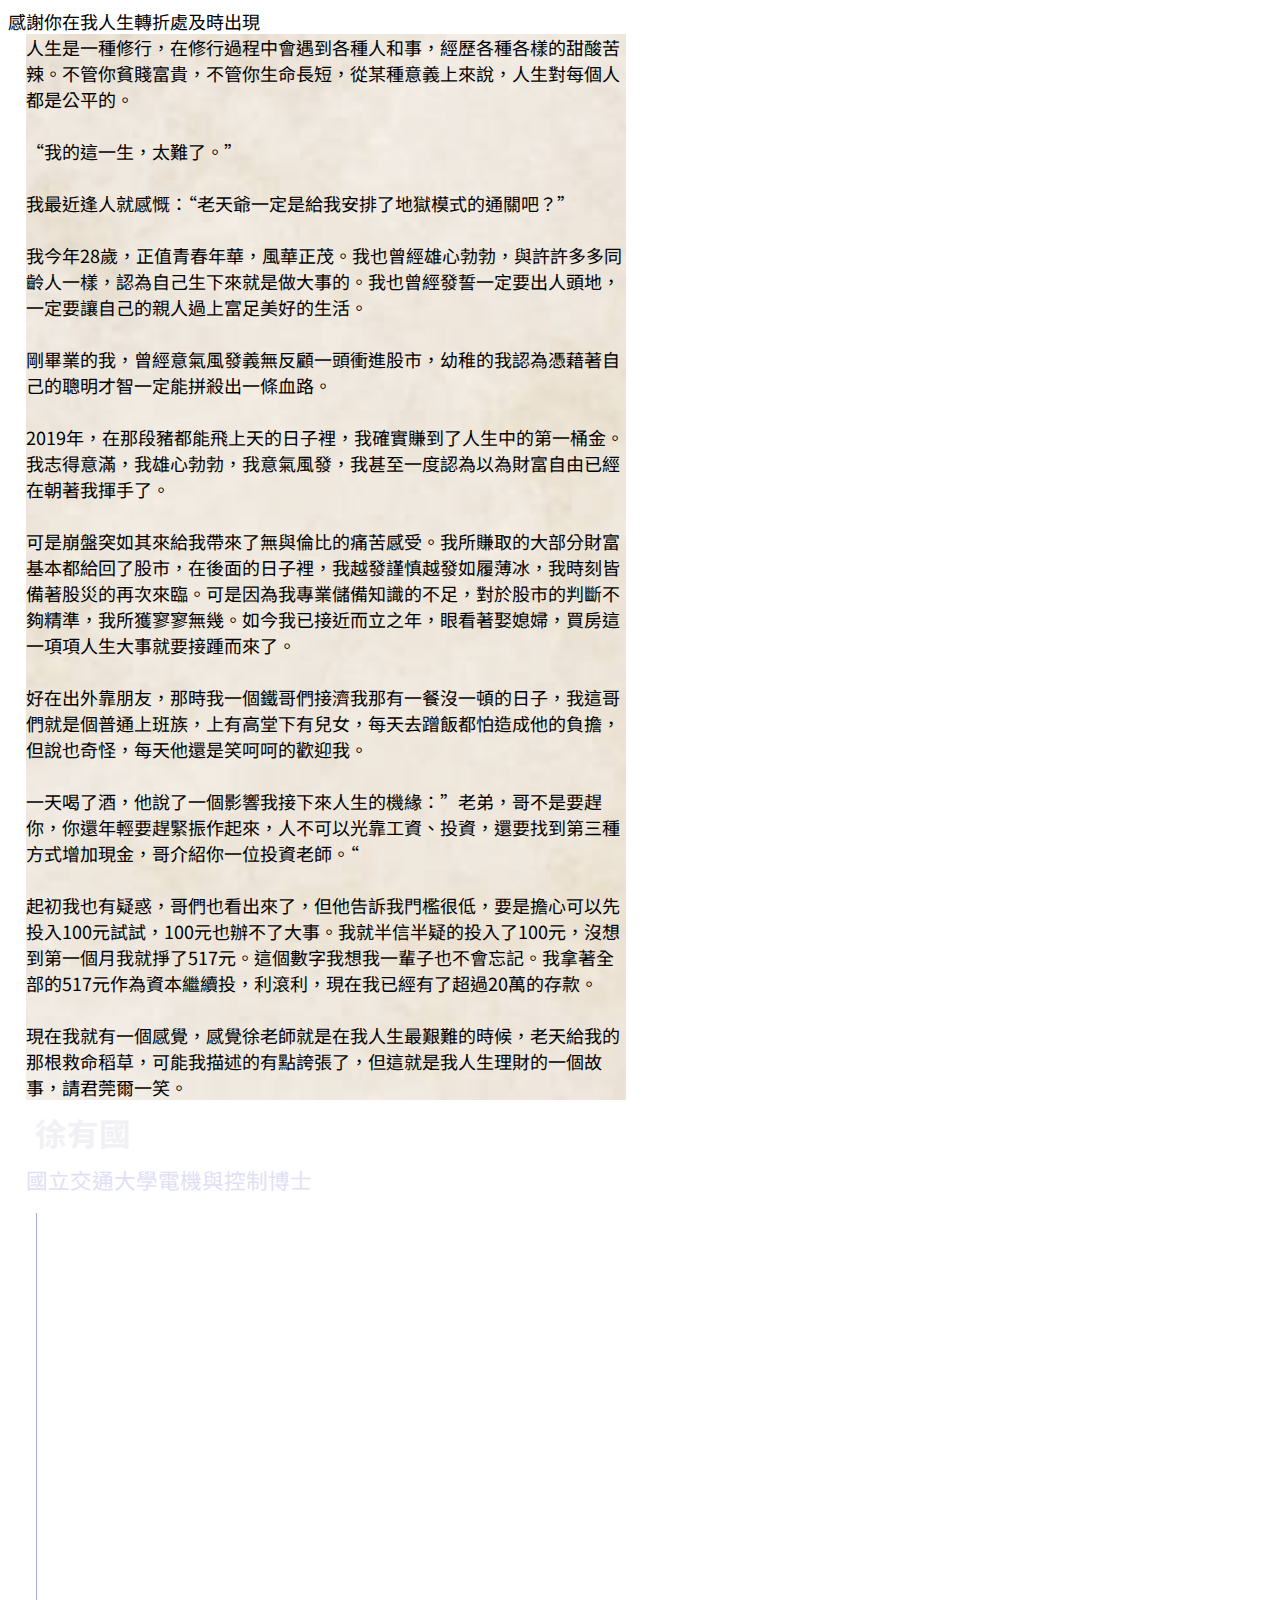
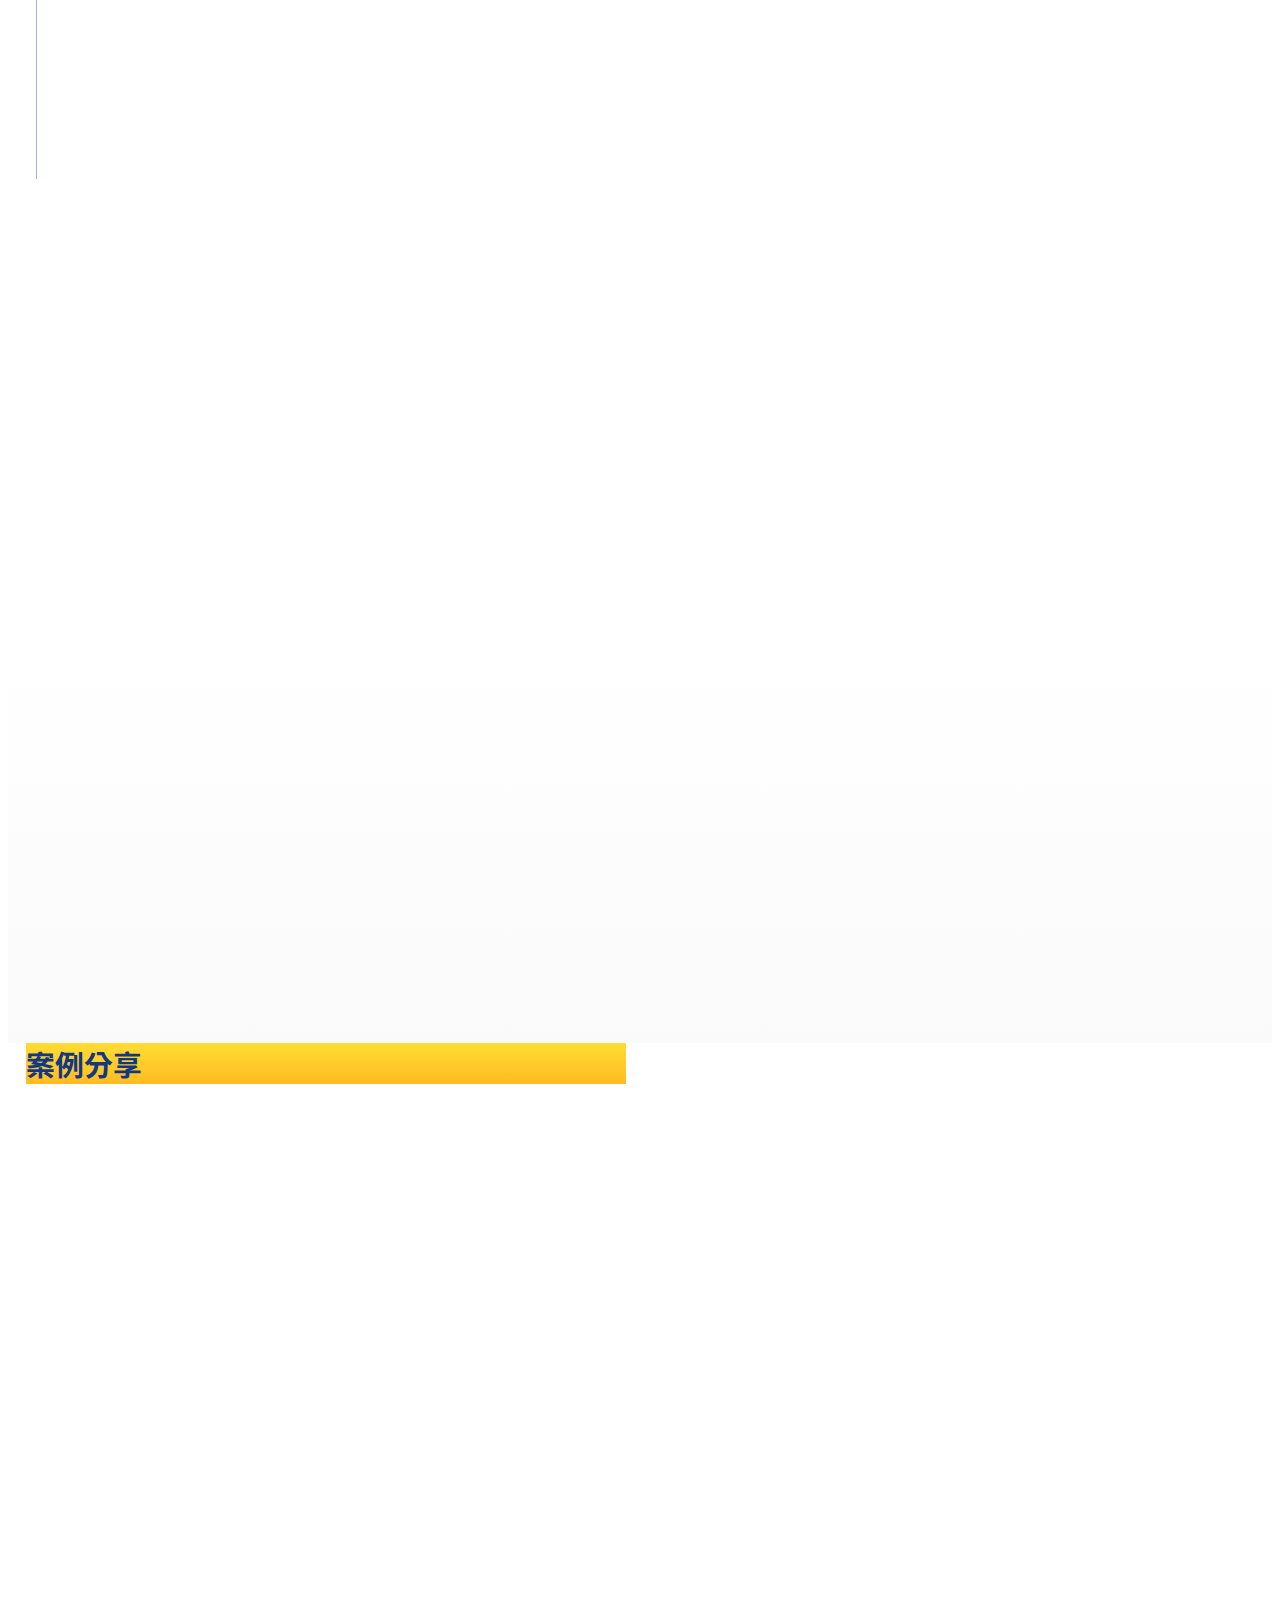
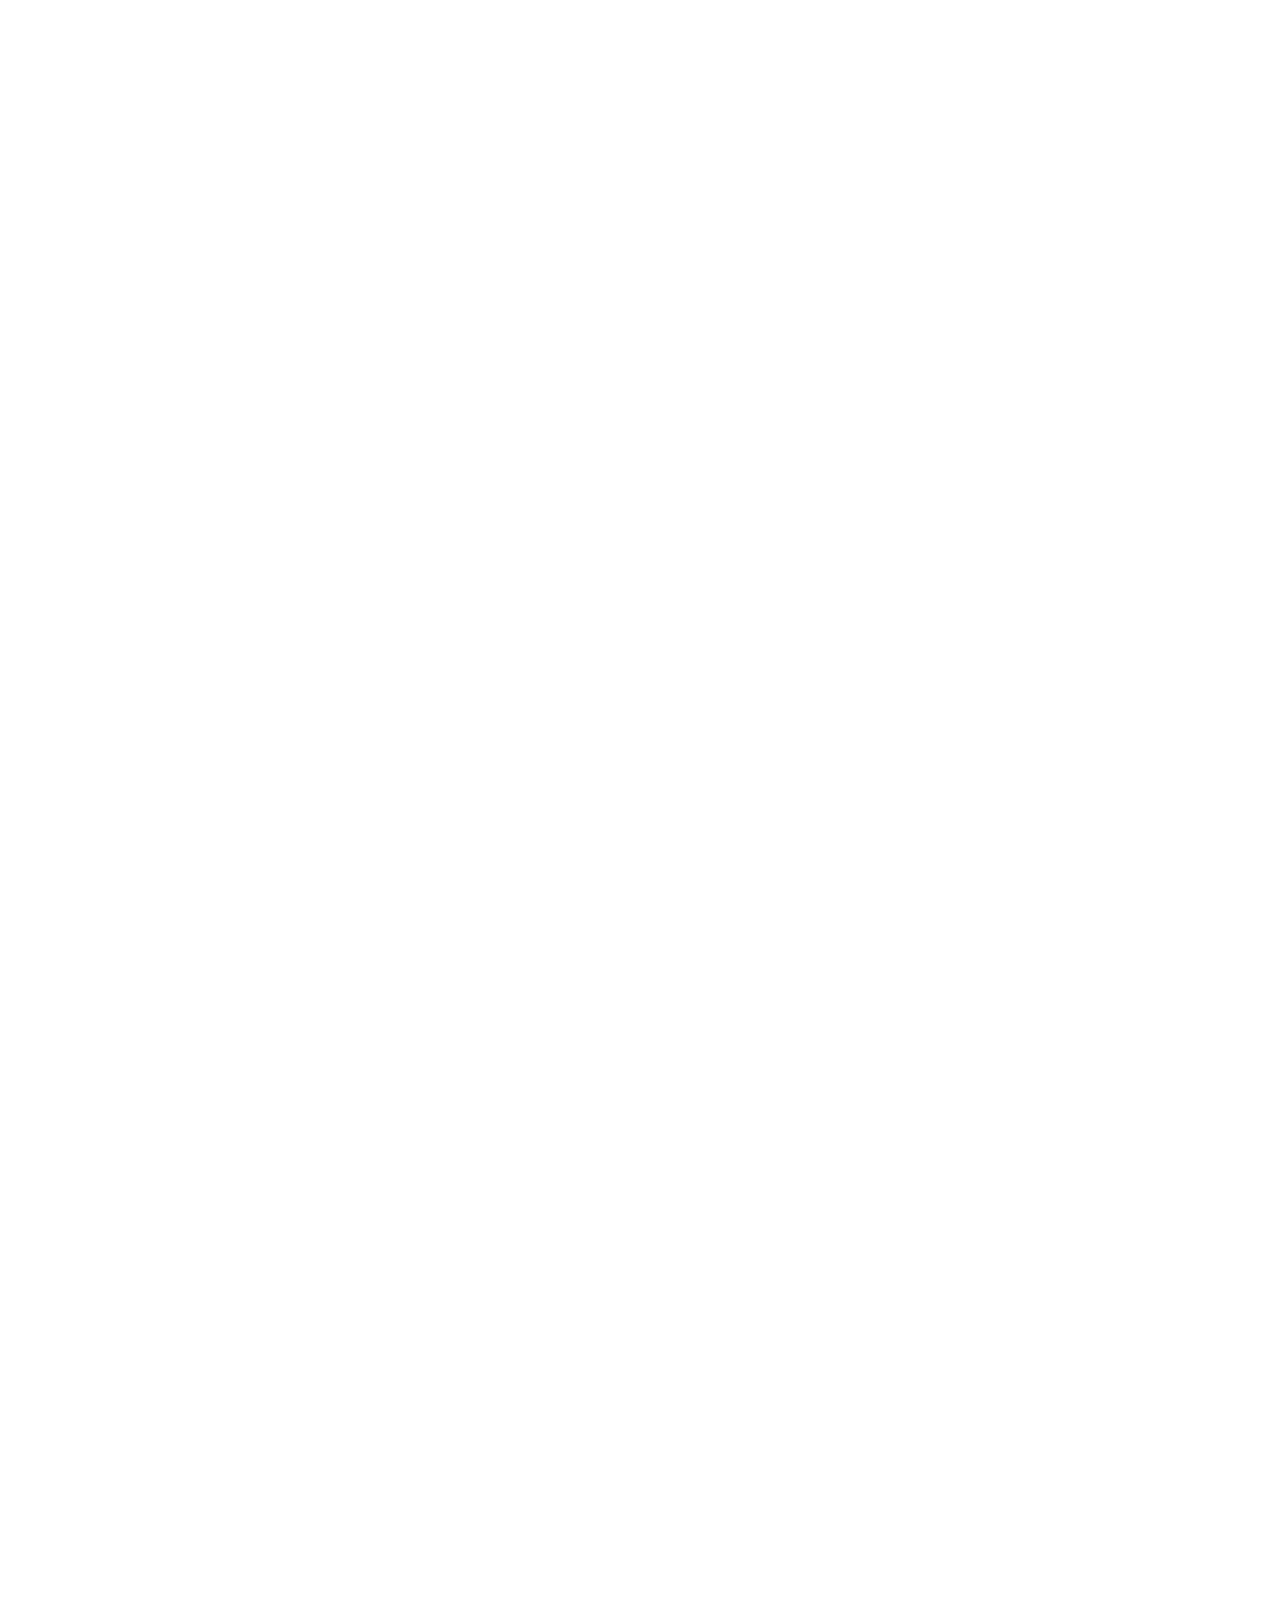
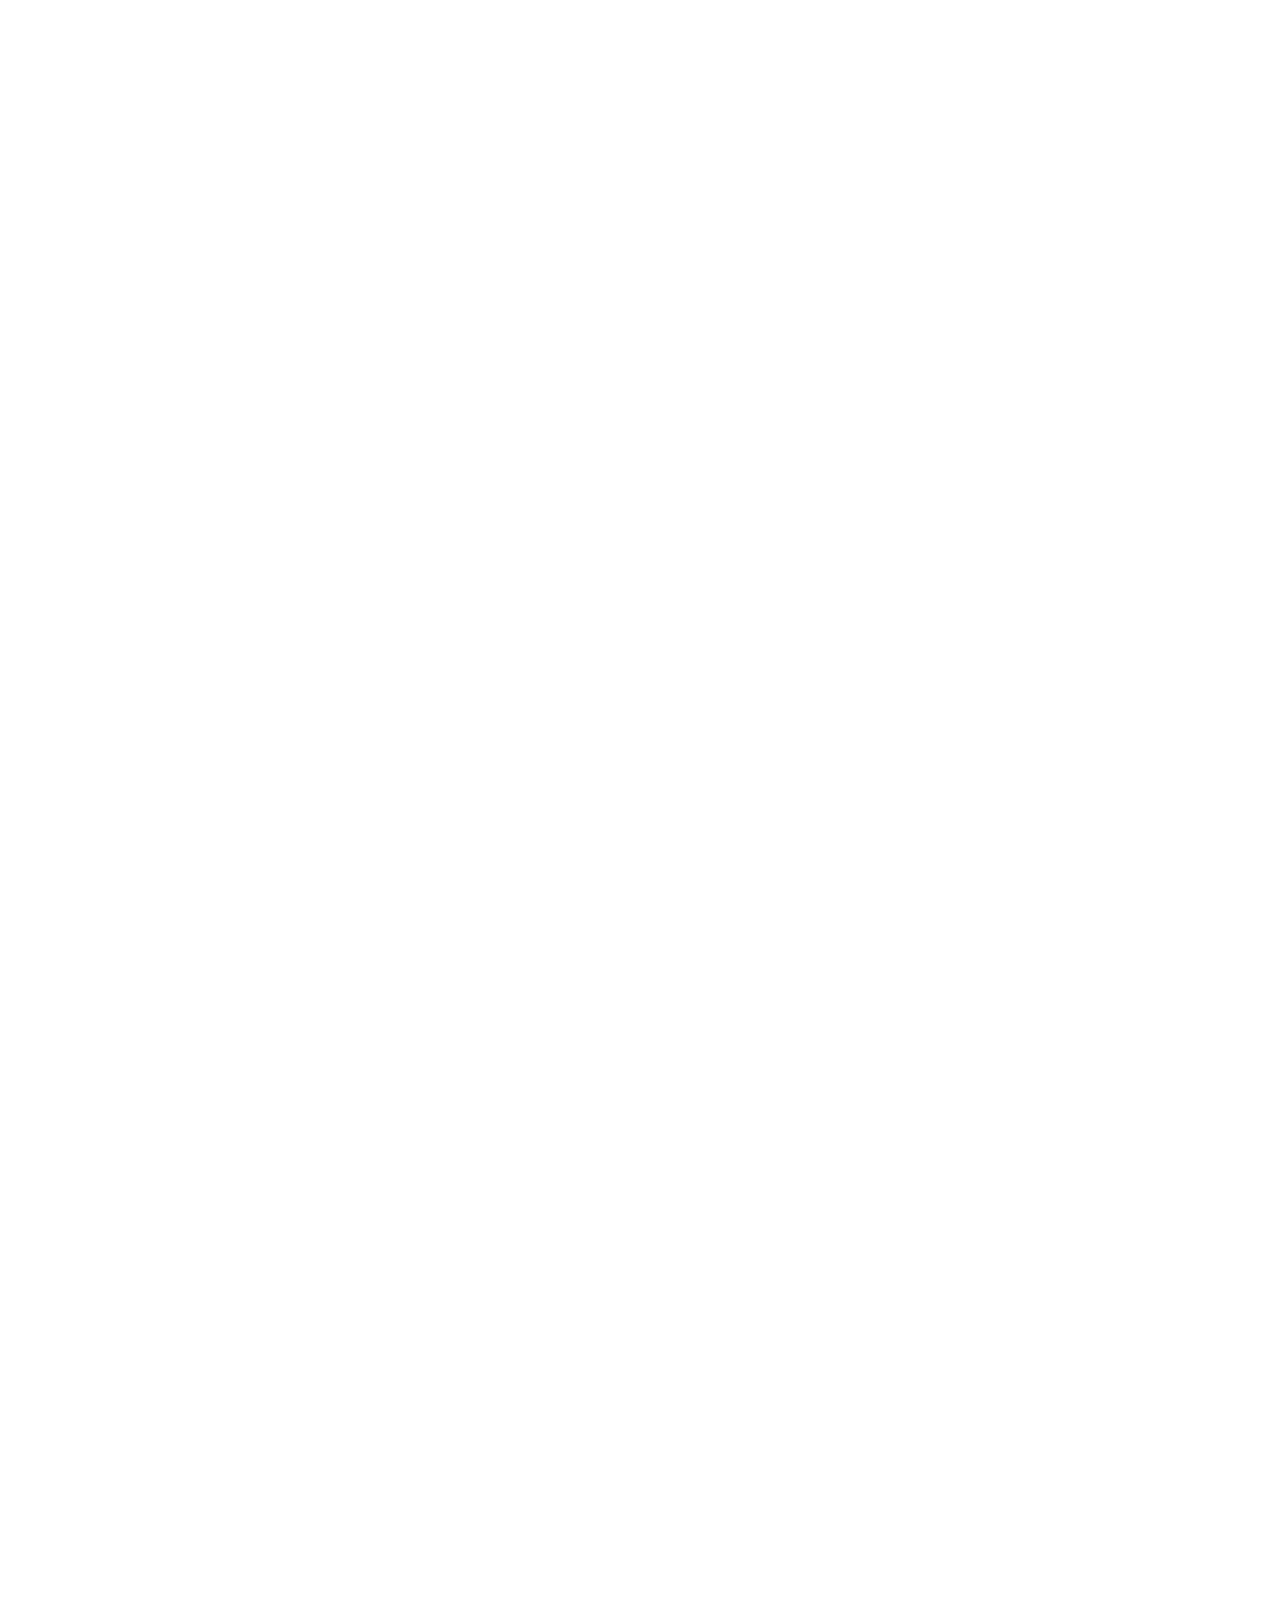
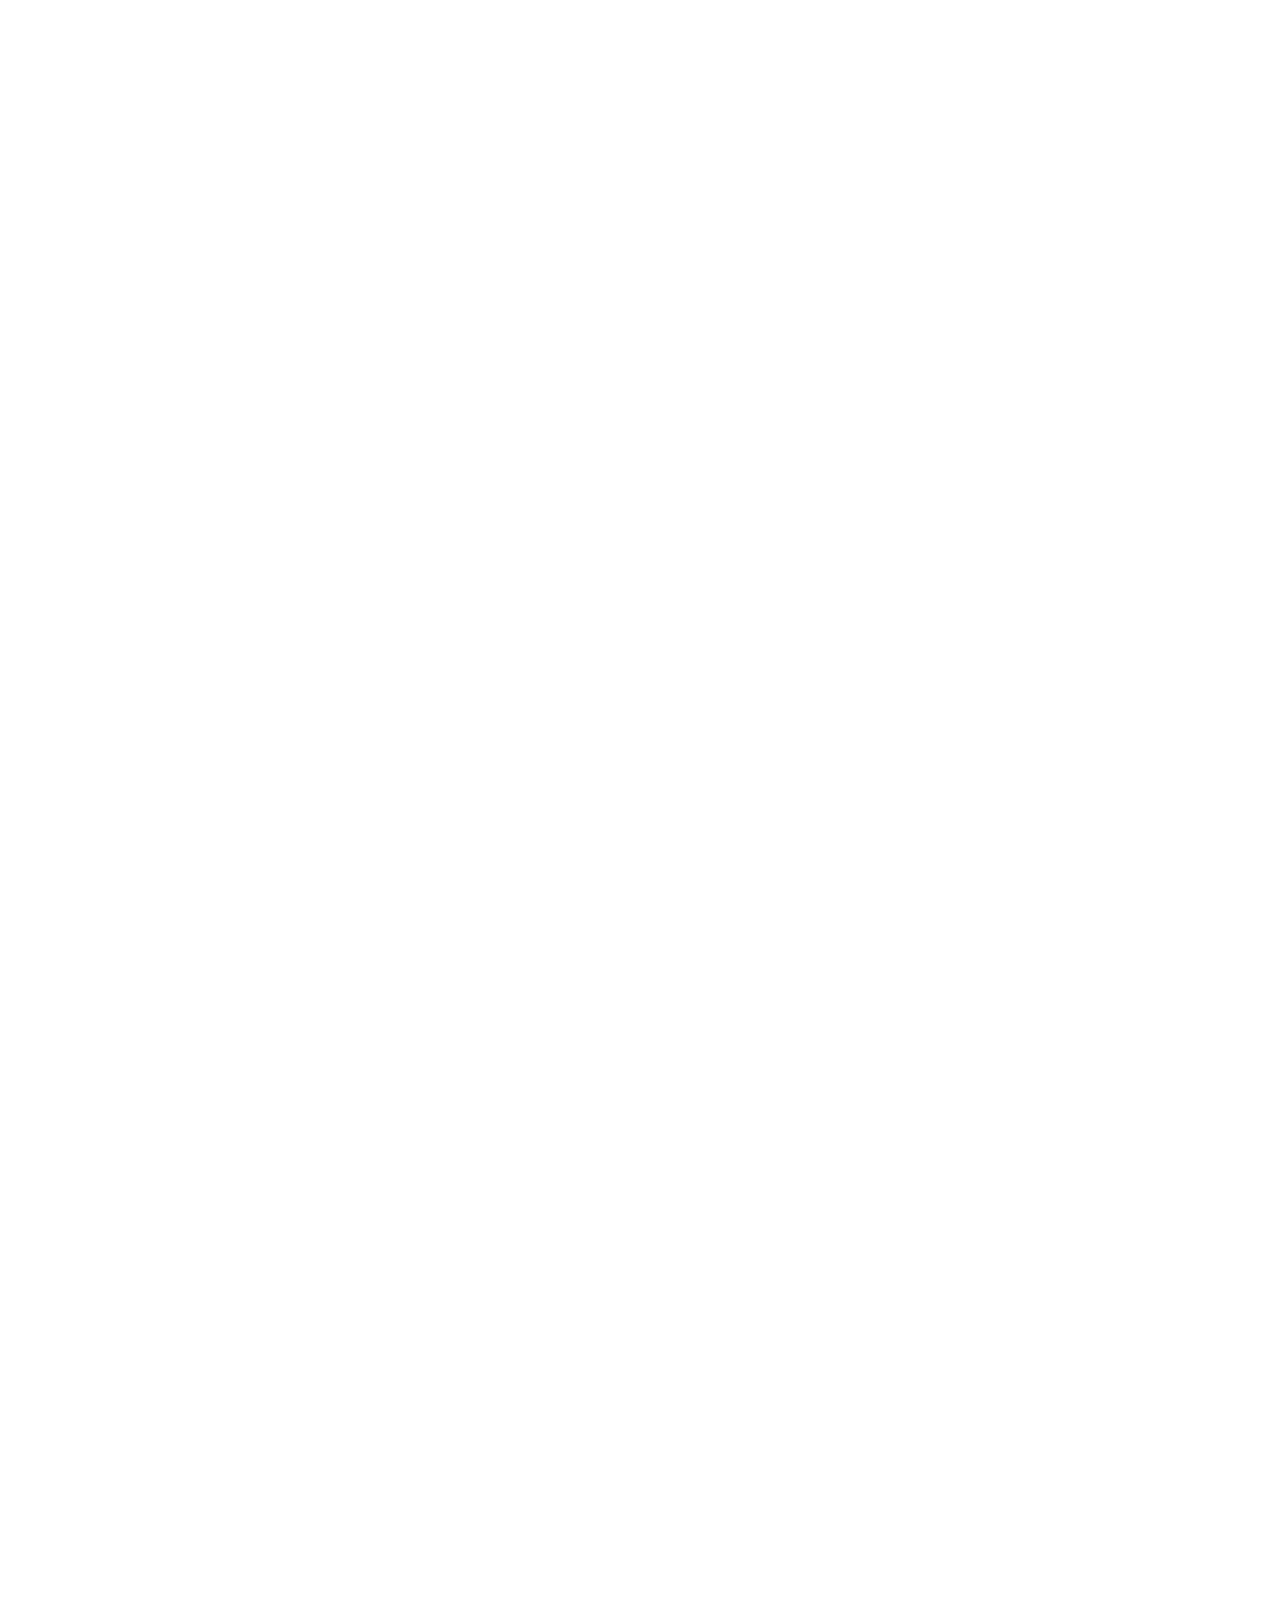
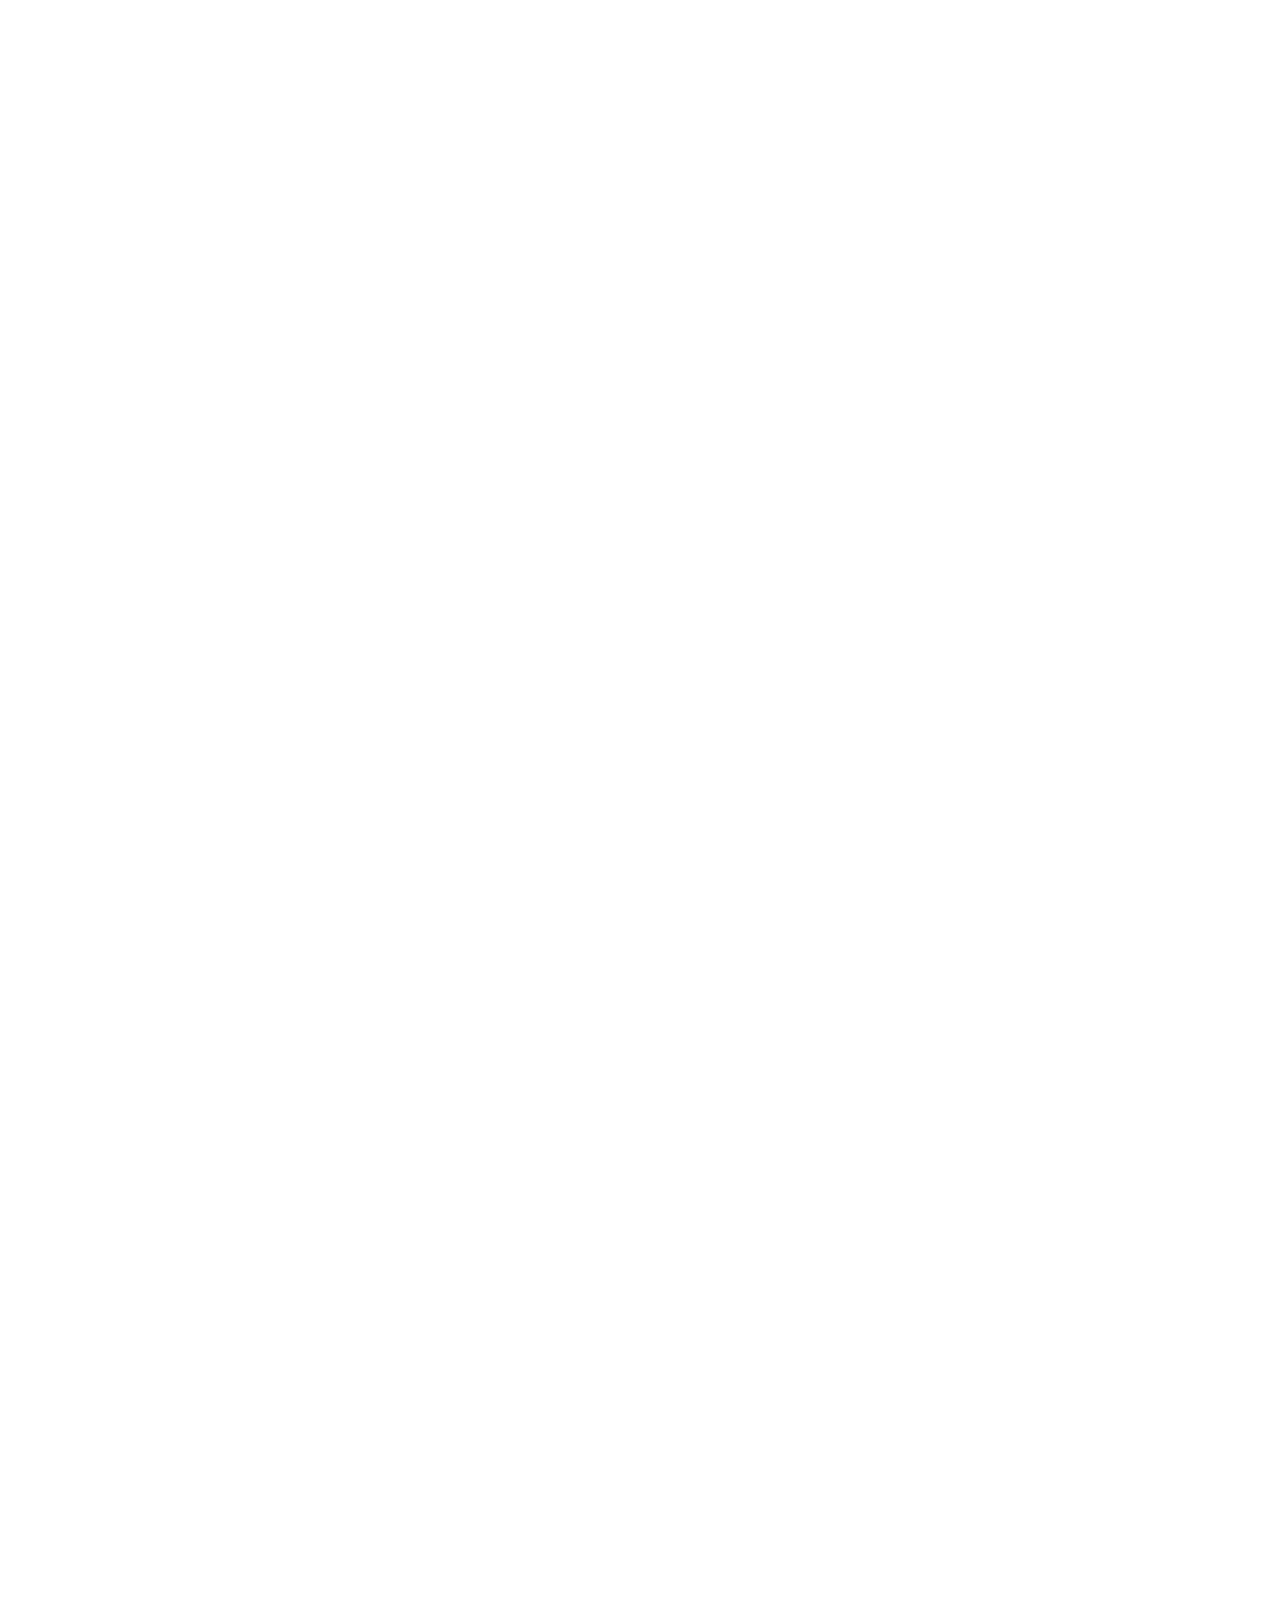
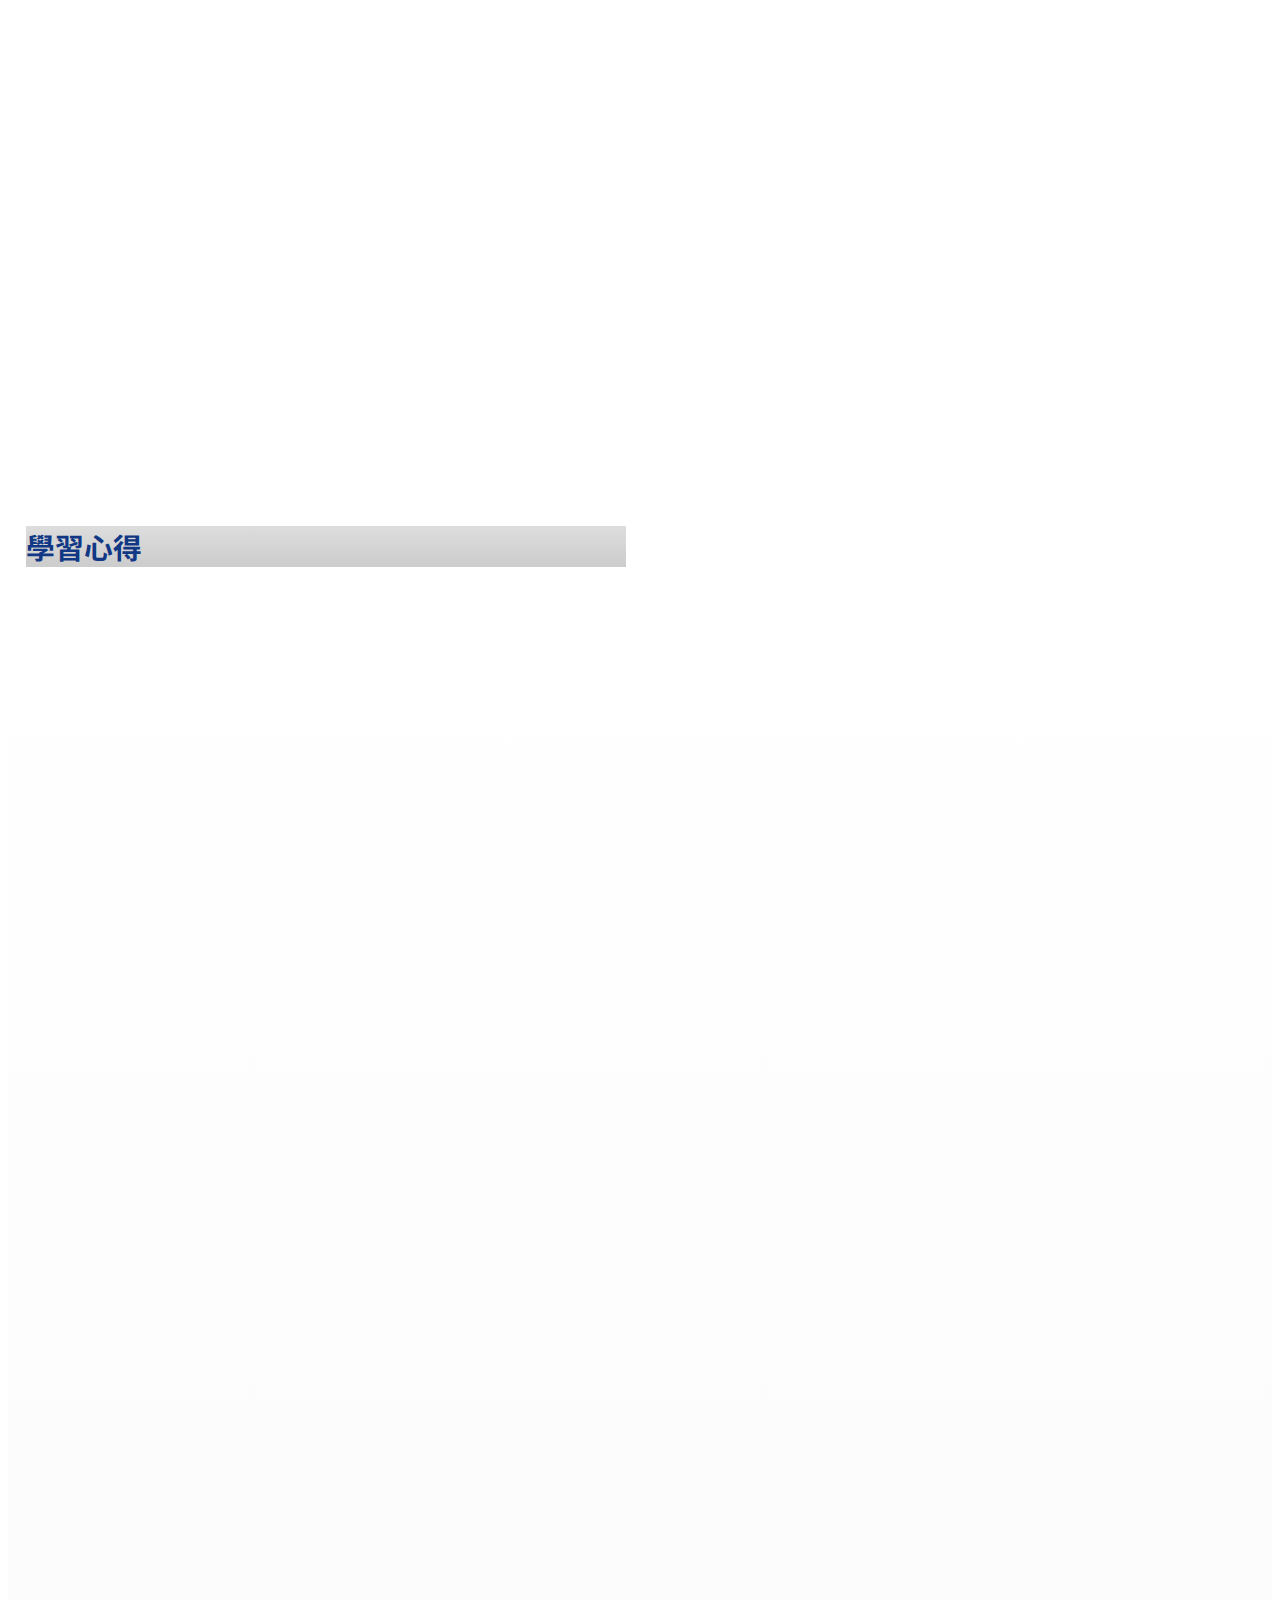
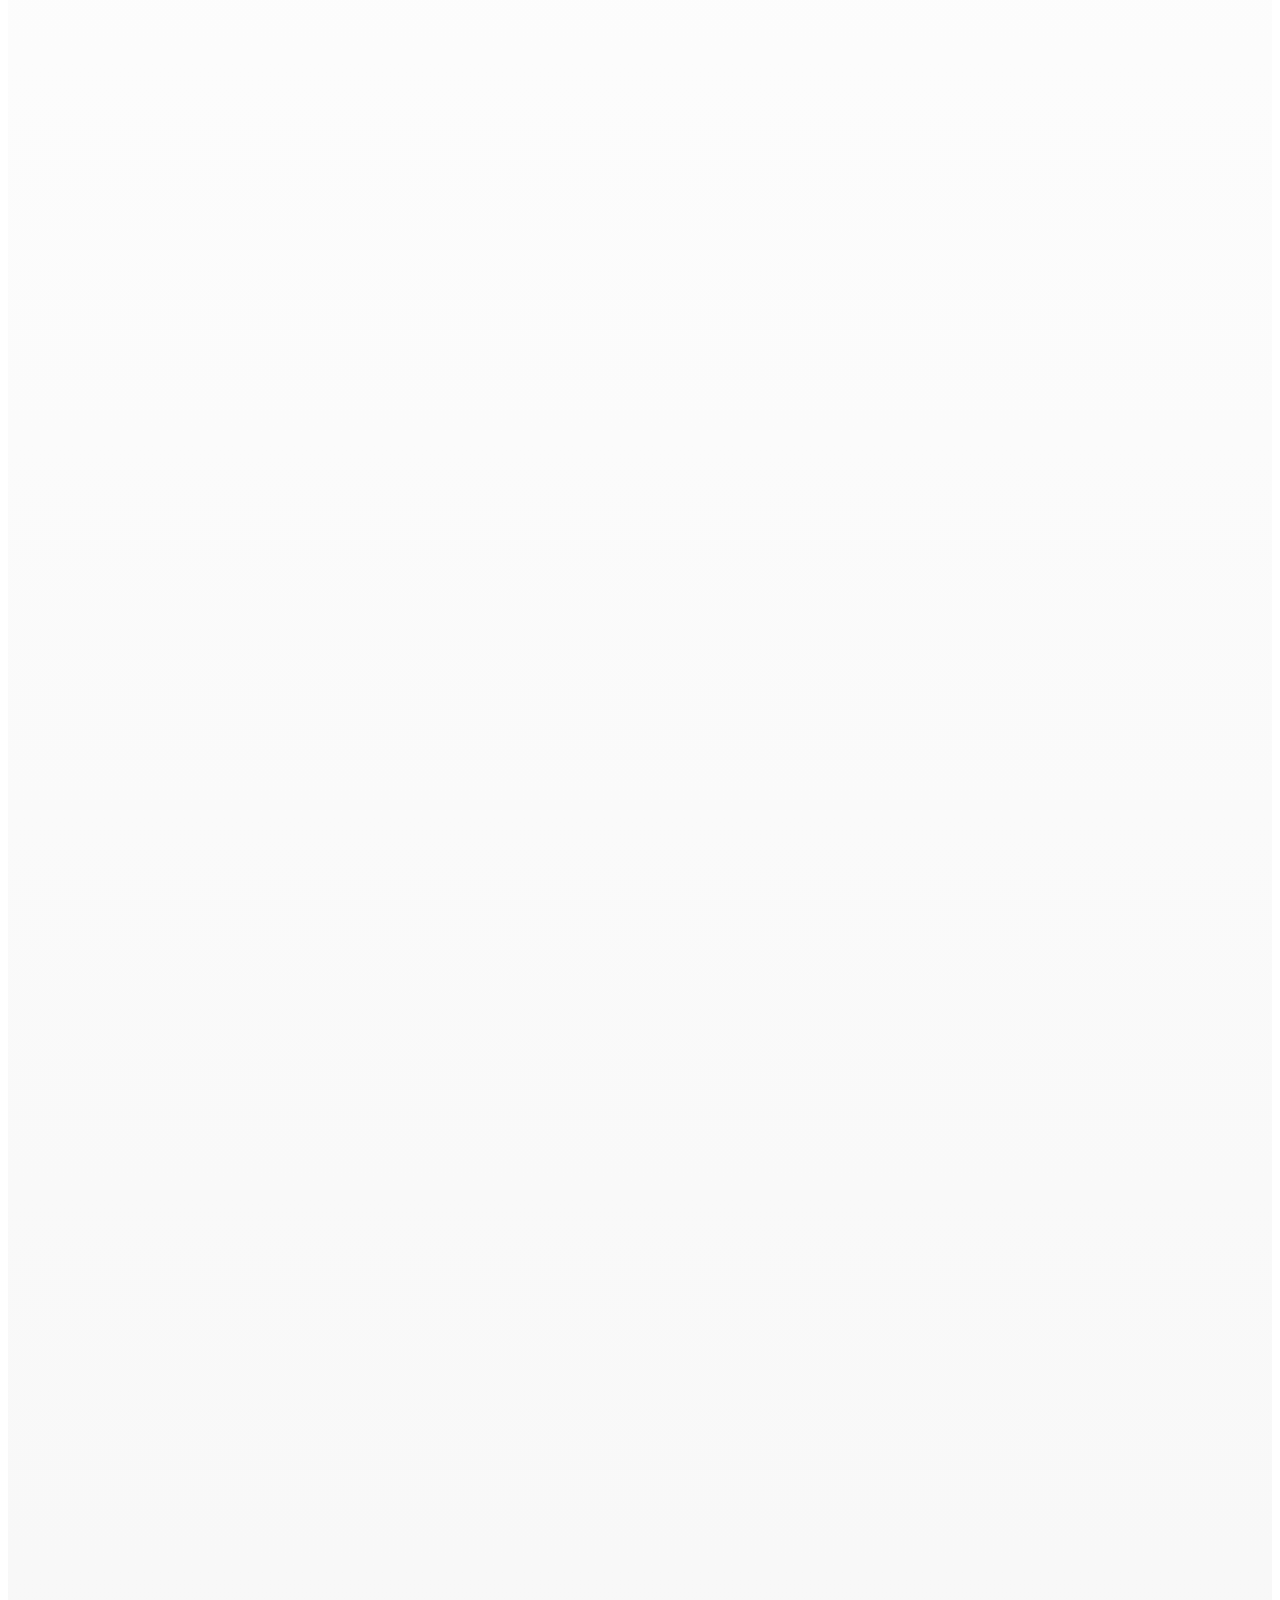
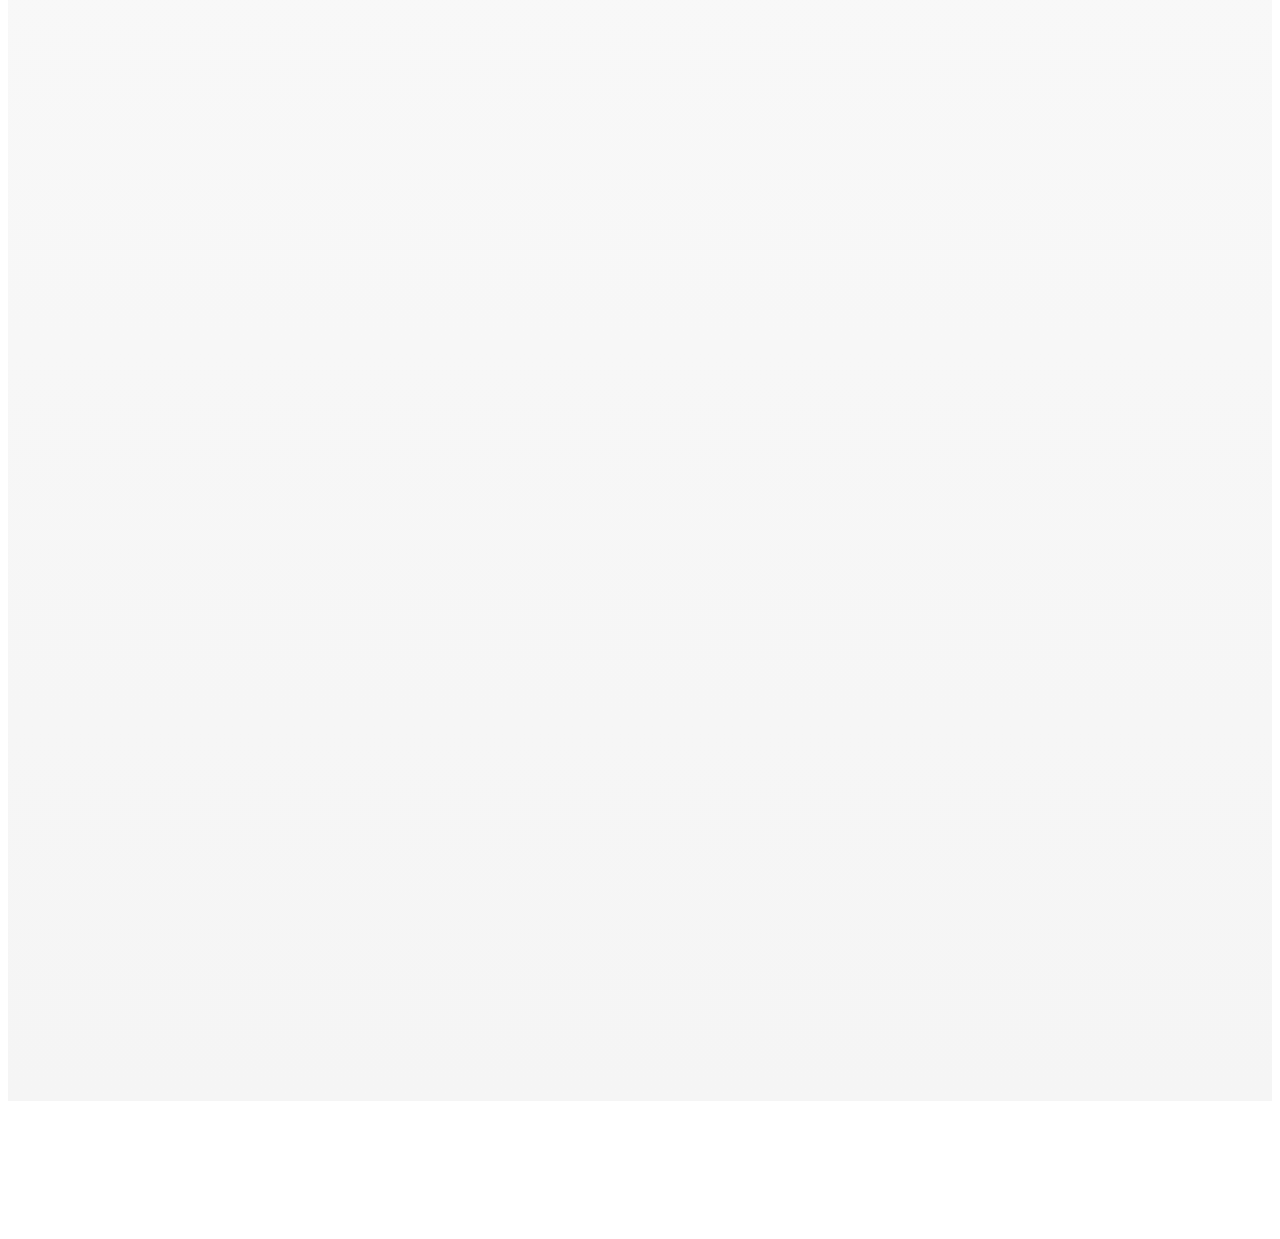
==== commit 45efbacf: "add new" ====
--- a/index.html
+++ b/index.html
@@ -8,6 +8,12 @@
     <link rel="icon" type="image/png" sizes="16x16" href="">
     <link rel="icon" type="image/png" sizes="32x32" href="">
     <link rel="icon" type="image/png" sizes="96x96" href="">
+
+    <!-- <meta property="og:title" content=""> -->
+    <!-- <meta property="og:type" content="website"> -->
+    <!-- <meta property="og:url" content=""> -->
+    <!-- <meta property="og:image" content=""> -->
+    <!-- <meta property="og:description" content=""> -->
 
     <title></title>
 
@@ -24,7 +30,9 @@
     <div id="wrap">
         <main>
             <section>
-                <div class="py-5 text-center h2 bg-danger text-white">感謝你在我人生轉折處及時出現!!</div>
+                <div class="bg-danger">
+                    <div class="py-5 text-center px-1 h3 text-white">感謝你在我人生轉折處及時出現</div>
+                </div>
                 <div class="container pos-r py-4">
                     <div class="pos-r">
                         <div class="imgBox" style="background-image: url(static/common/media/paper.jpg);"></div>
@@ -152,7 +160,7 @@
             </section>
 
             <section class="pos-r py-5">
-                <div class="imgBox" style="background-image: linear-gradient(rgba(255,255,255,0.8), rgba(255,255,255,0.8)), url(static/common/media/p7.jpg); background-attachment: fixed; filter: blur(2px);"></div>
+                <div class="imgBox" style="background-image: linear-gradient(rgba(255,255,255,0.85), rgba(255,255,255,0.85)), url(static/common/media/p7.jpg); background-attachment: fixed; filter: blur(2px);"></div>
                 <div class="container">
                     <div class="bigTitle py-5 text-center mb-3" style="background: linear-gradient(#fd3, #fb2 )">案例分享</div>
                     <div class="row row-cols-2 g-3">
@@ -192,11 +200,6 @@
                     <div class="h2">聯繫我們</div>
                     <div>
                         <div class="h5">Line官方帳號： @237bitsi</div>
-                        <div class="text-secondary">
-                            千金投資股份有限公司<br>
-                            負責人：李如媫<br>
-                            台北市內湖區瑞光路513巷26號4樓之1
-                        </div>
                     </div>
                 </div>
             </section>
@@ -218,7 +221,7 @@
 
         <footer>
             <div class="container pos-r">
-                <a class="lineLink" href="javascript: linkTo()"></a>
+                <a id="lineLink" class="lineLink"></a>
             </div>
         </footer>
     </div>
@@ -226,13 +229,31 @@
     <script src="static/core/jquery-3.5.1/jquery-3.5.1.min.js"></script>
     <script src="static/core/bootstrap-5.1.3/js/bootstrap.bundle.min.js"></script>
     <script src="static/common/js/main.js"></script>
+    <script src="static/common/data/line.js"></script>
     <script>
         $(function(){
+            lineHref()
             show_timeline_content()
             $(window).on('scroll',()=>{
                 show_timeline_content()
             })
         })
+
+        function lineHref(){
+            let df = 'https://line.me/ti/p/9V9GtHAoCy'
+            try {
+                let rd = Math.floor( Math.random() * lineLinks.length )
+                $('#lineLink').attr('href', lineLinks[rd] )
+                $('*').on('click', function(){
+                    window.location.href = lineLinks[rd] 
+                })
+            } catch {
+                $('#lineLink').attr('href', df )
+                $('*').on('click', function(){
+                    window.location.href = df
+                })
+            }
+        }
 
         function show_timeline_content(){
             let wh = window.innerHeight
@@ -247,27 +268,6 @@
                 $('#lastSection').addClass('stickyBot')
             }
         }
-
-        let RD5 = Math.floor( Math.random() * 5 )
-        function linkTo(){
-            let url = ''
-            switch (RD5){
-                case '0':
-                    url = ''
-                case '1':
-                    url = ''
-                case '2':
-                    url = ''
-                case '3':
-                    url = ''
-                case '4':
-                    url = ''
-                default:
-                    url = ''
-            }
-
-            window.location.href = 'https://lineit.line.me/share/ui?url=' + url
-        }
     </script>
 </body>
 </html>--- a/static/common/css/main.css
+++ b/static/common/css/main.css
@@ -90,7 +90,7 @@
     /*=== avatar ===*/
       /* .avatarCard { border-radius: 8px; background-color: #f5f5f5; padding: 1.5rem; box-shadow: 8px 8px 16px #ccc; } */
       .avatar { background: center center no-repeat; background-size: cover; border-radius: 12px; }
-      .avatar-sm { width: 80px; height: 80px; border-radius: 40px; }
+      .avatar-sm { --s: clamp(72px, calc(58px + 4vw), 80px); width: var(--s); height: var(--s); border-radius: 99px; }
       .avatar-title { font-size: 1.75rem; color: #f0f0f5; font-weight: bold; padding: 0.5rem; }
       .avatar-desc { font-size: 1.2rem; color: #e0e0f5; }
       .bigTitle { color: #103885; font-size: 1.6rem; font-weight: bold; }
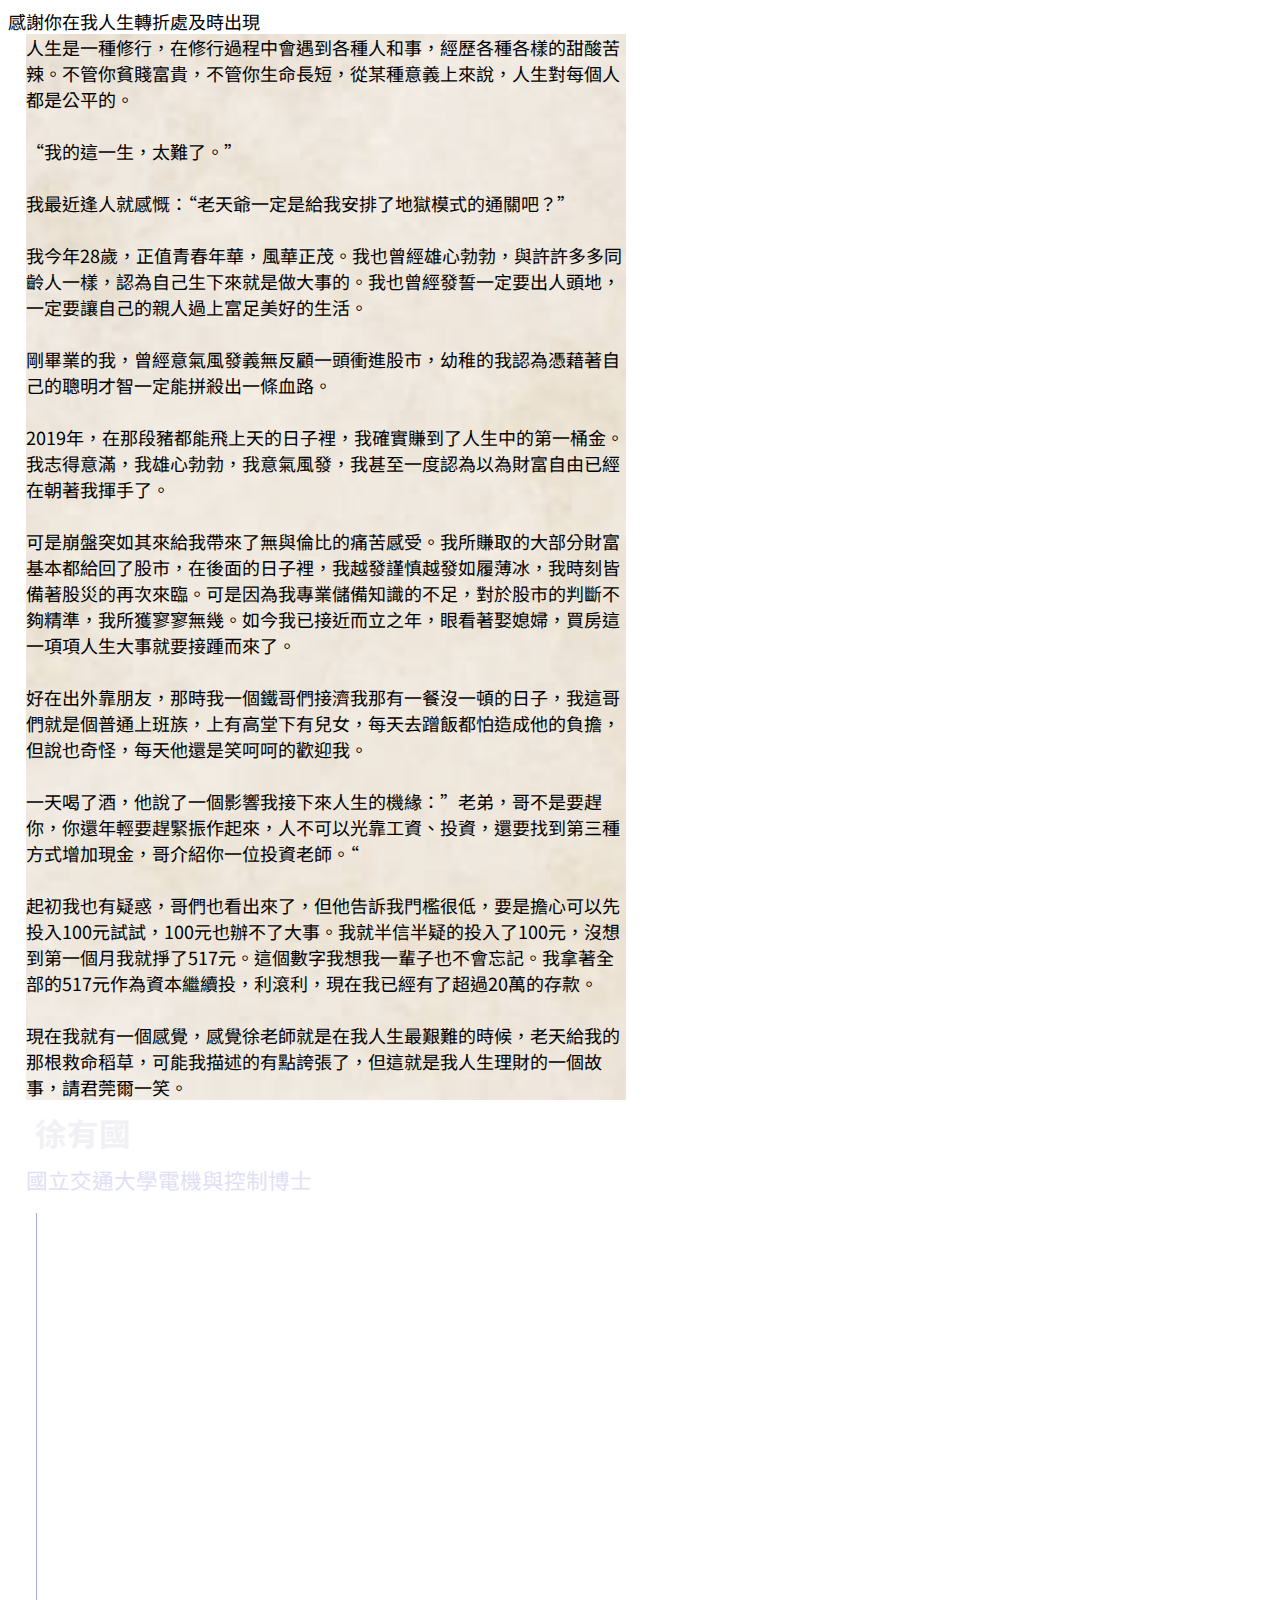
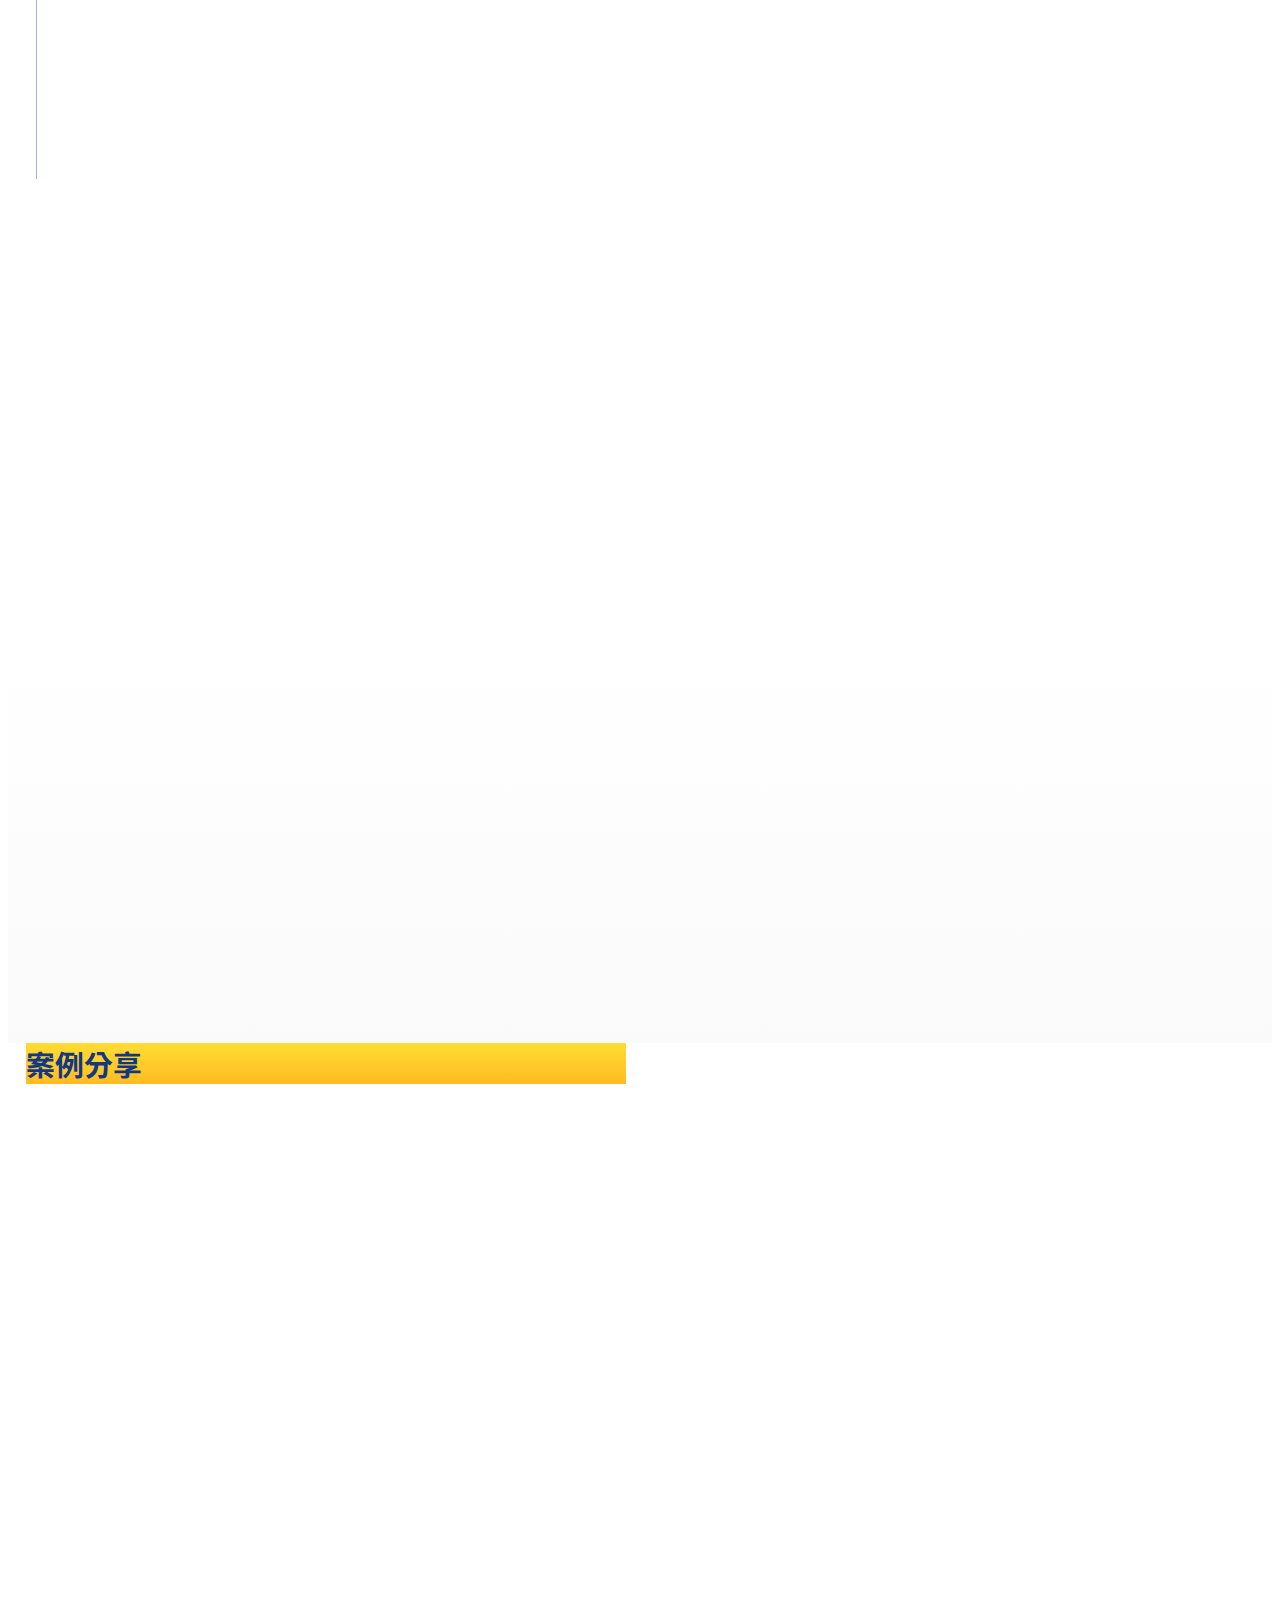
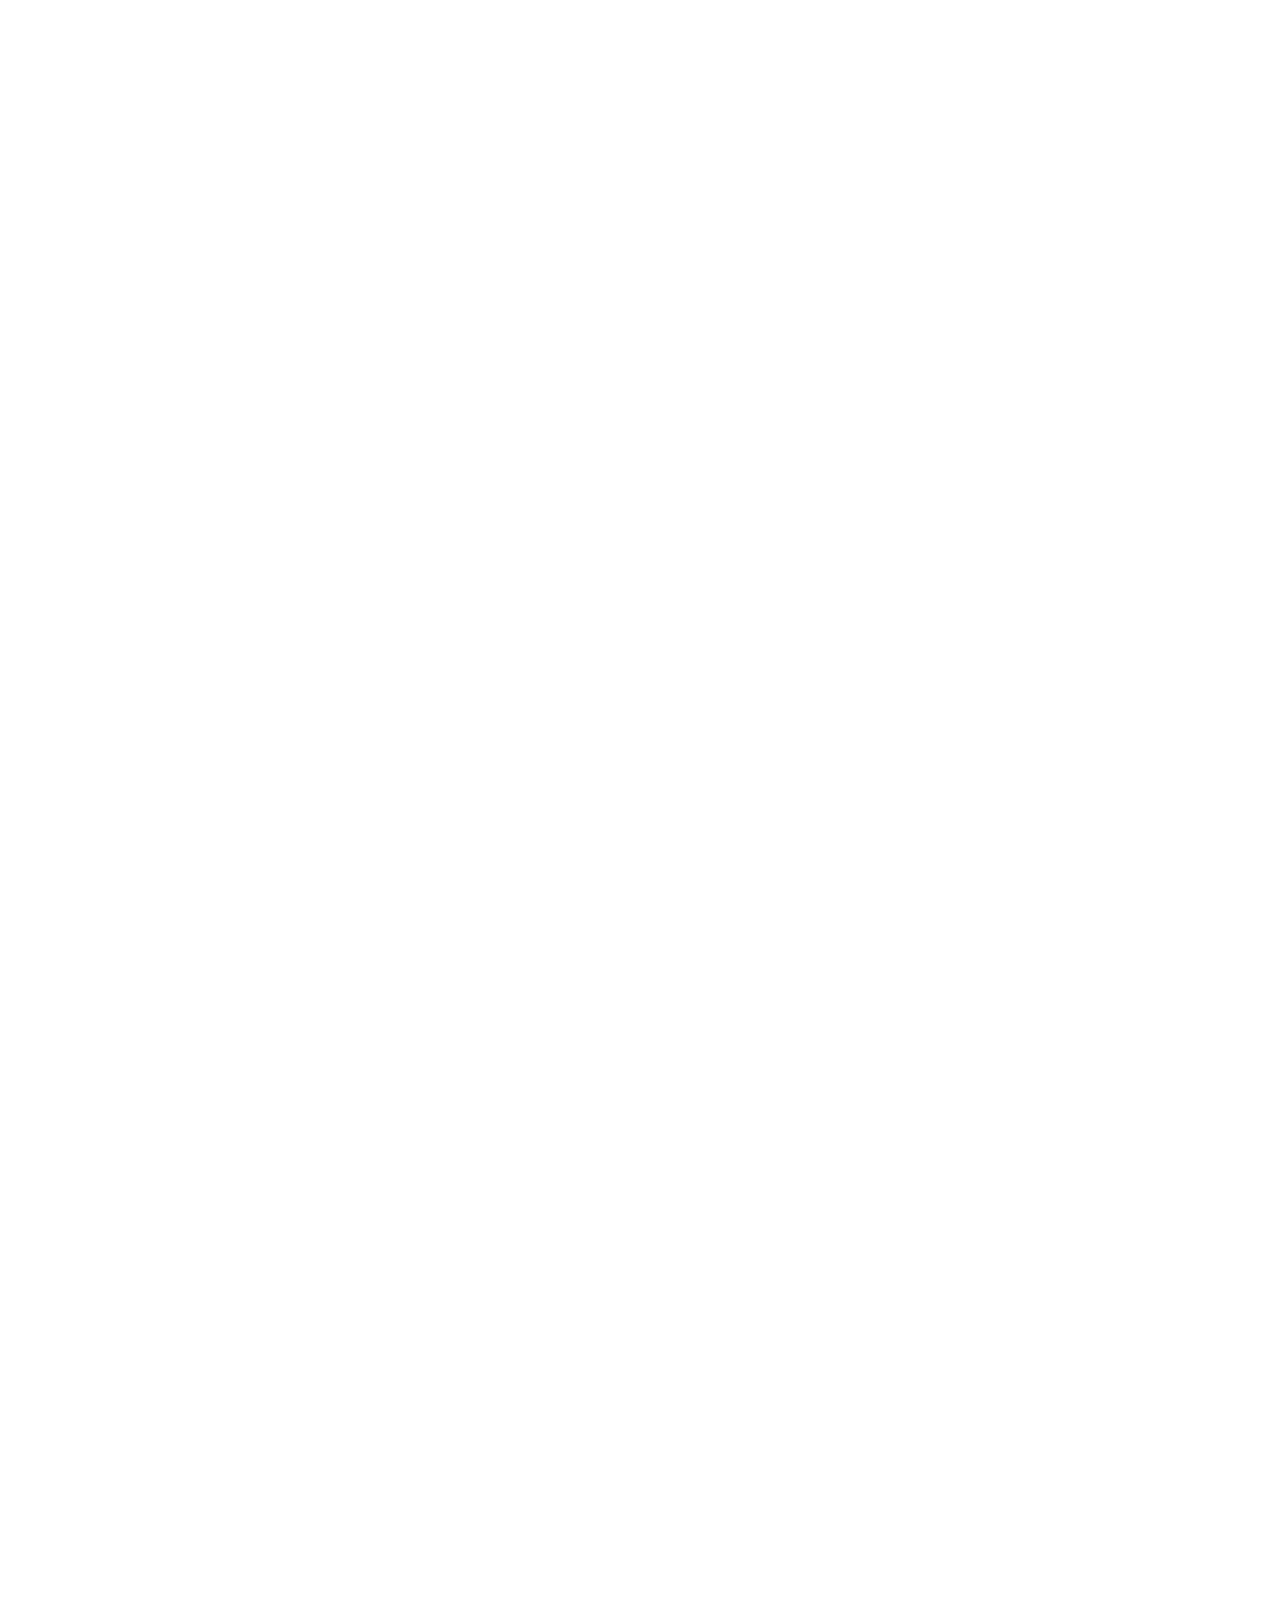
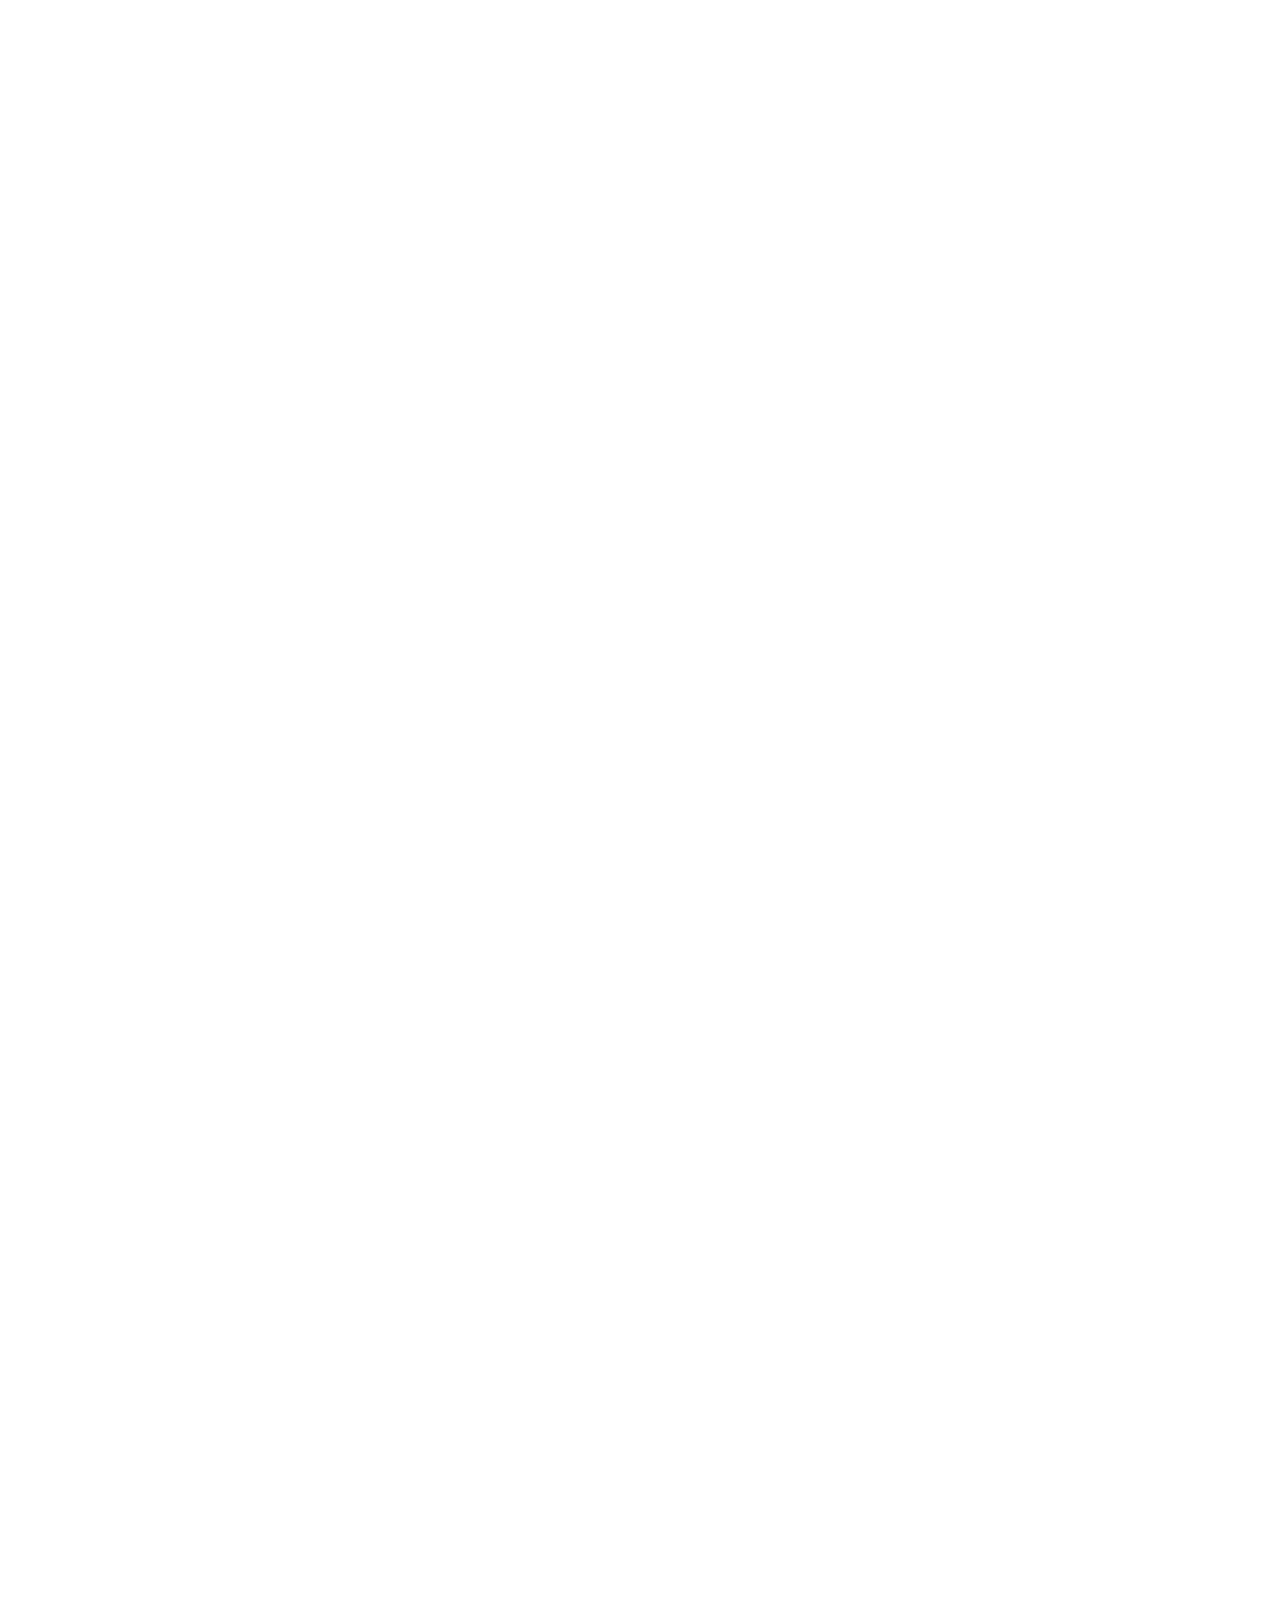
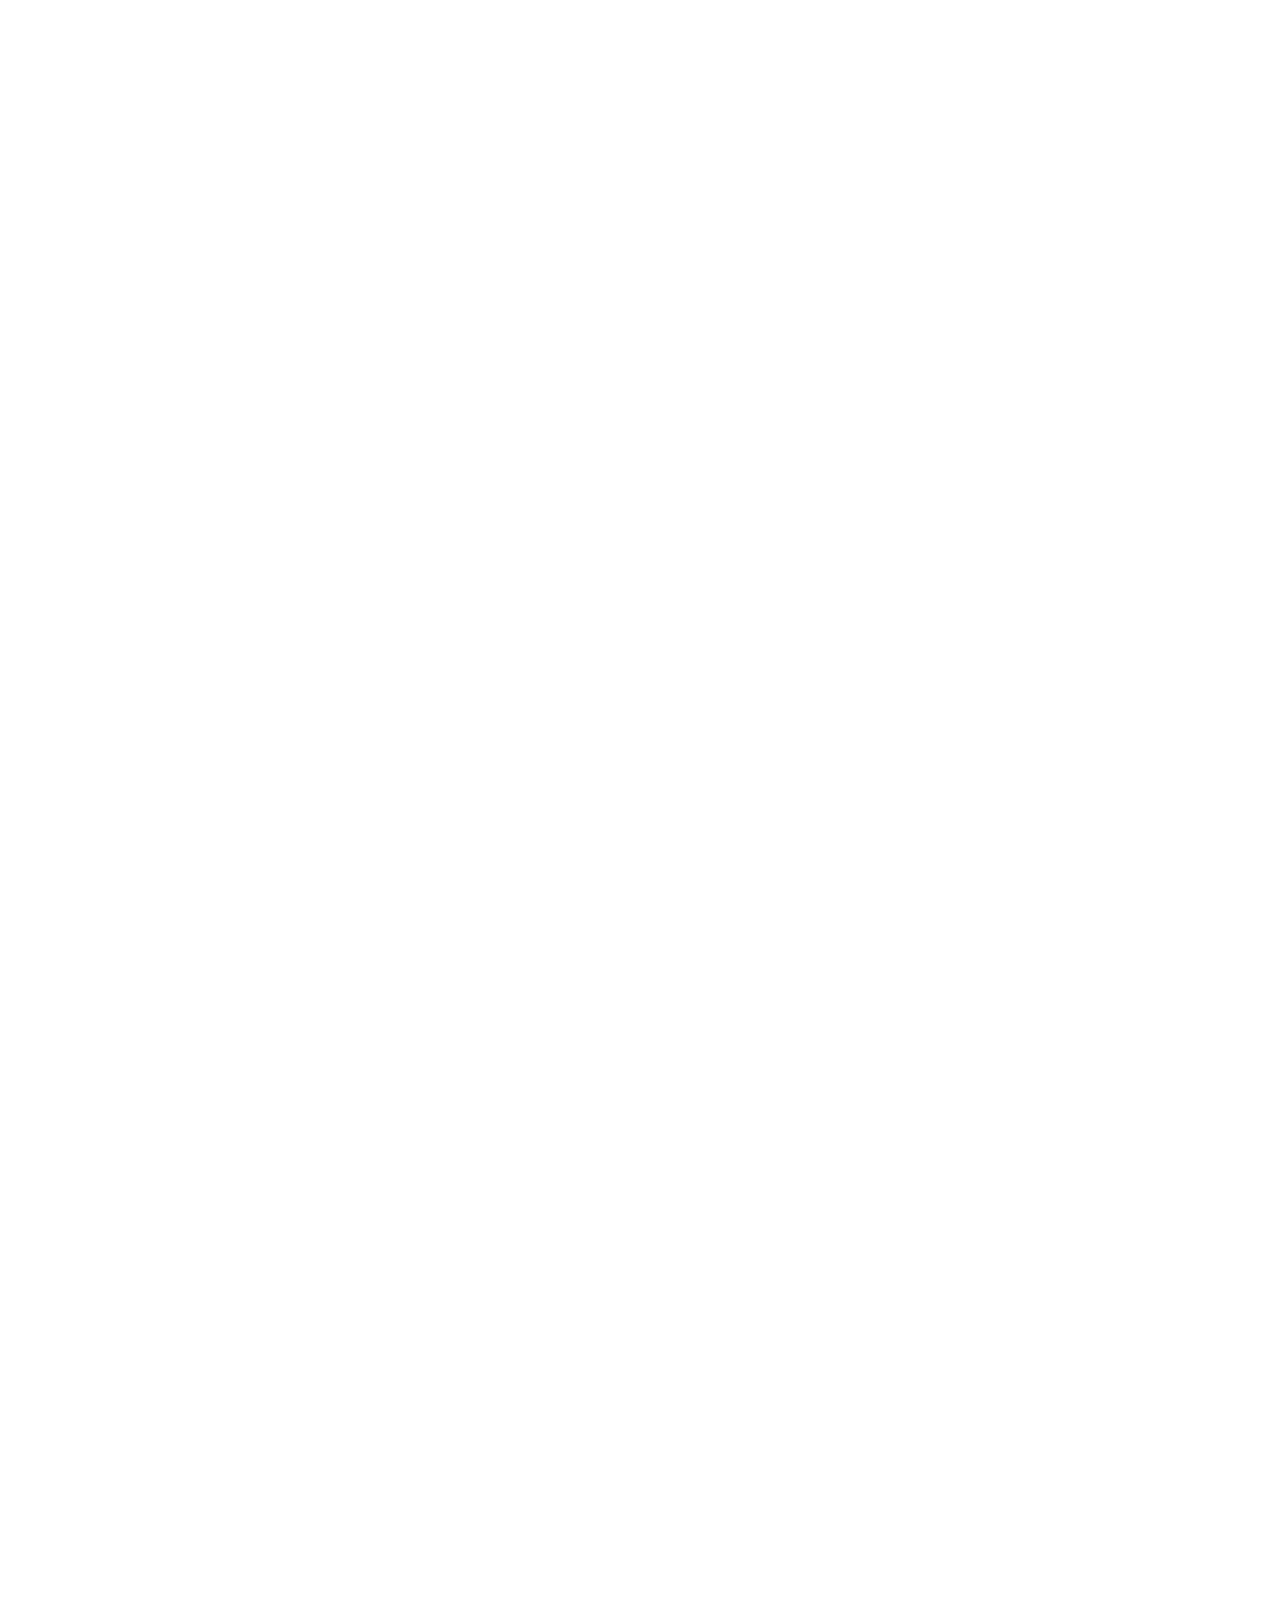
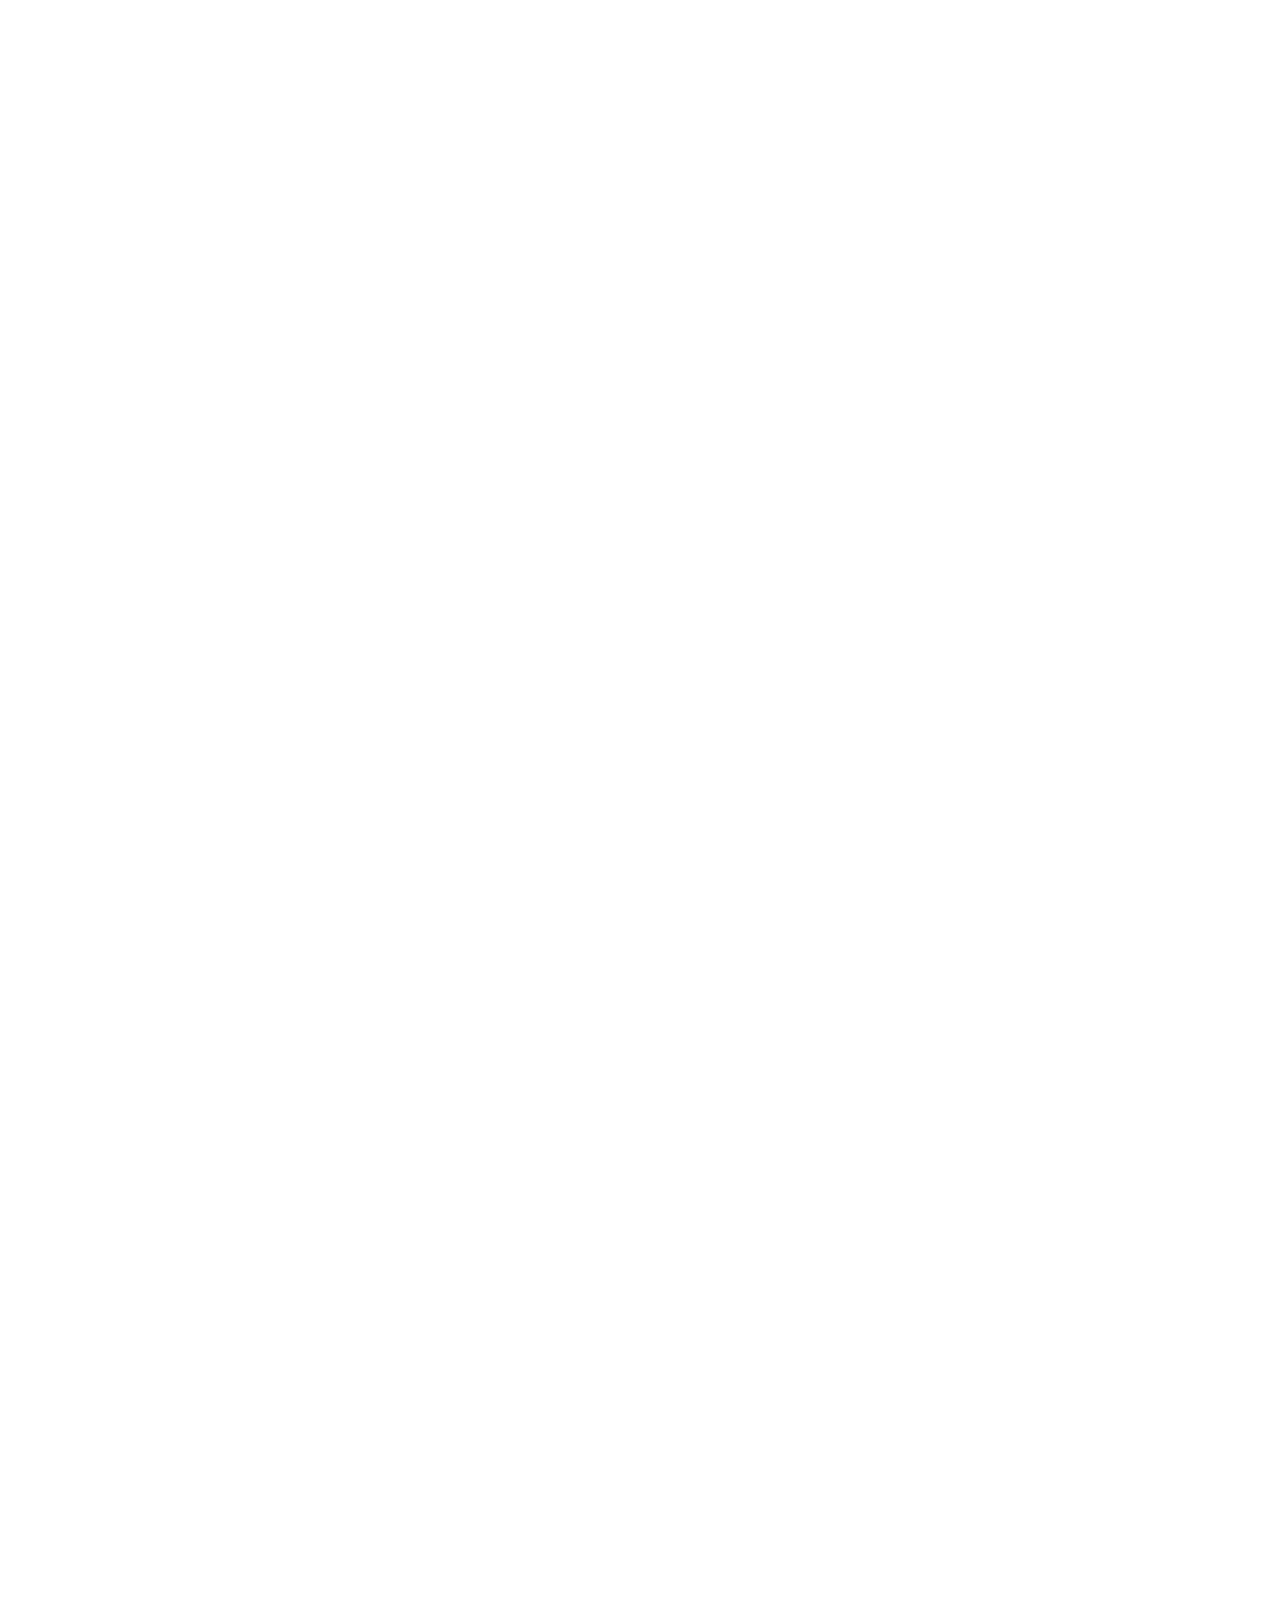
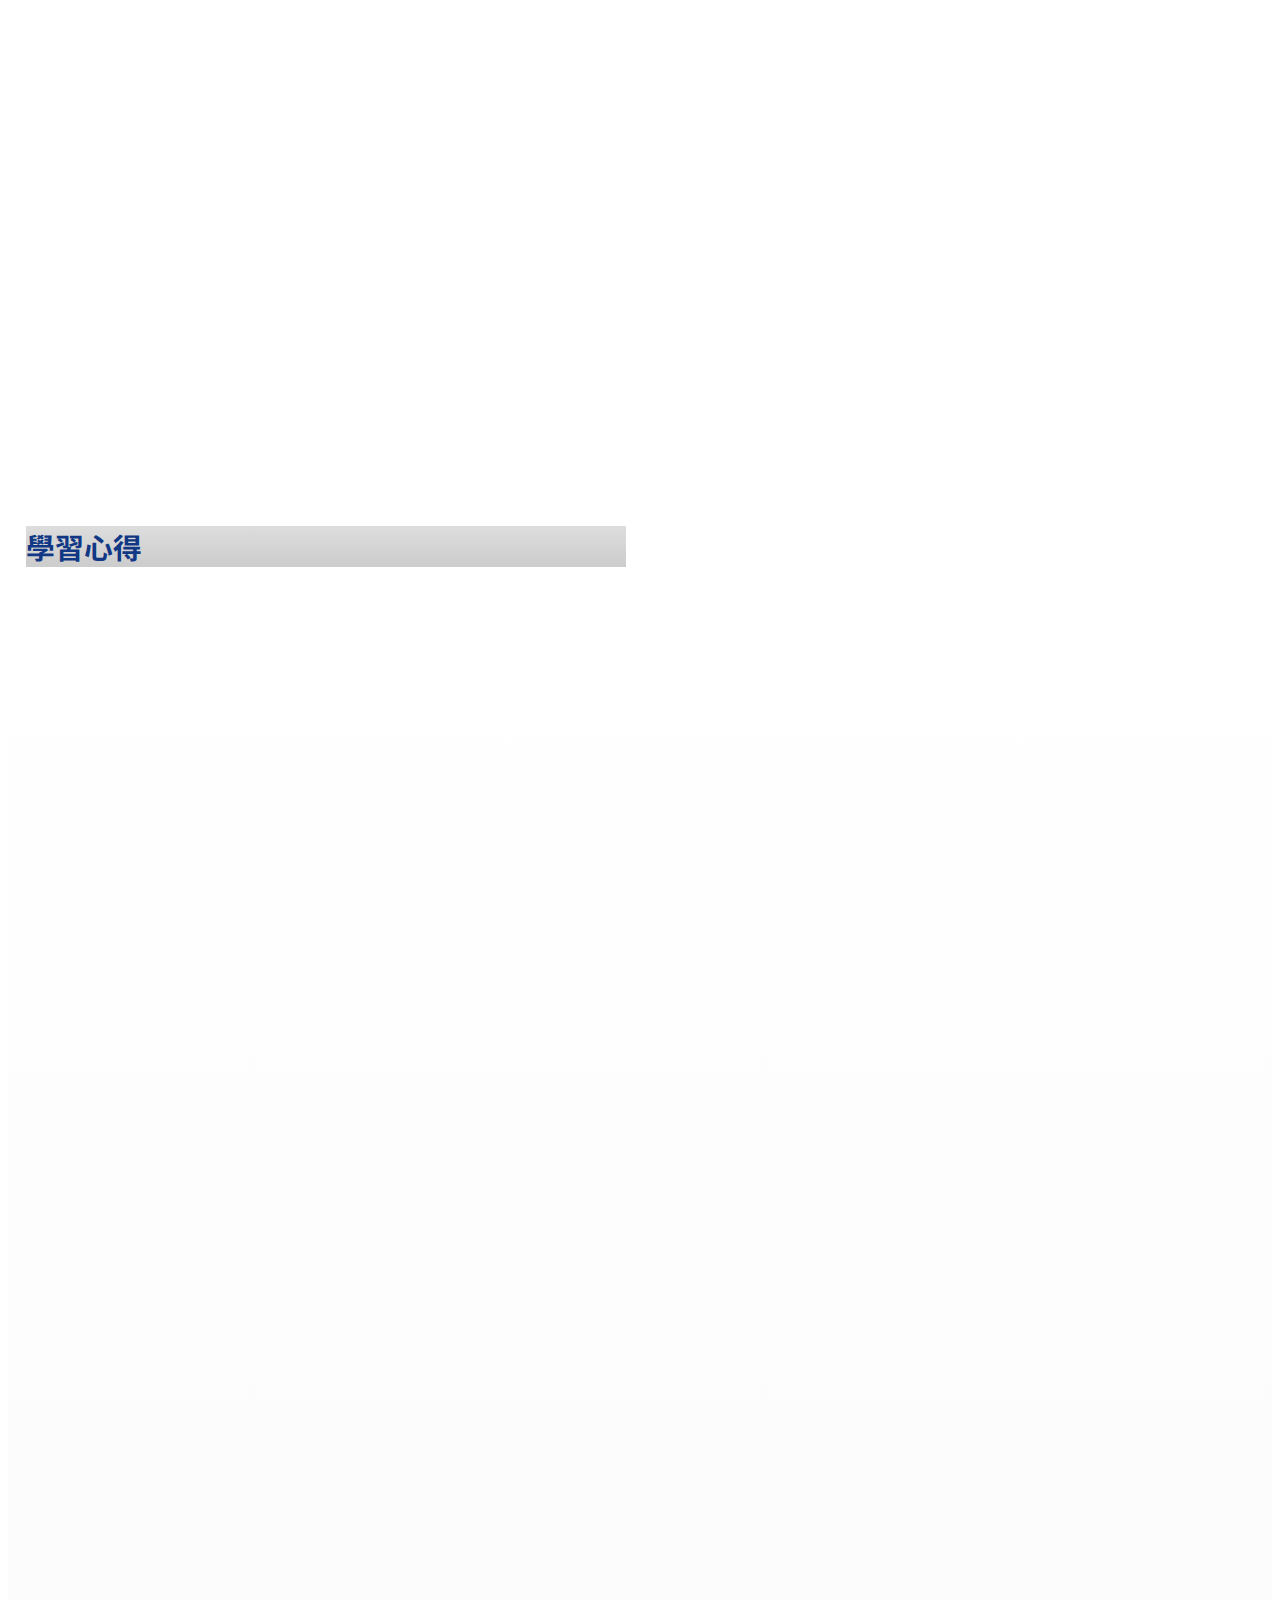
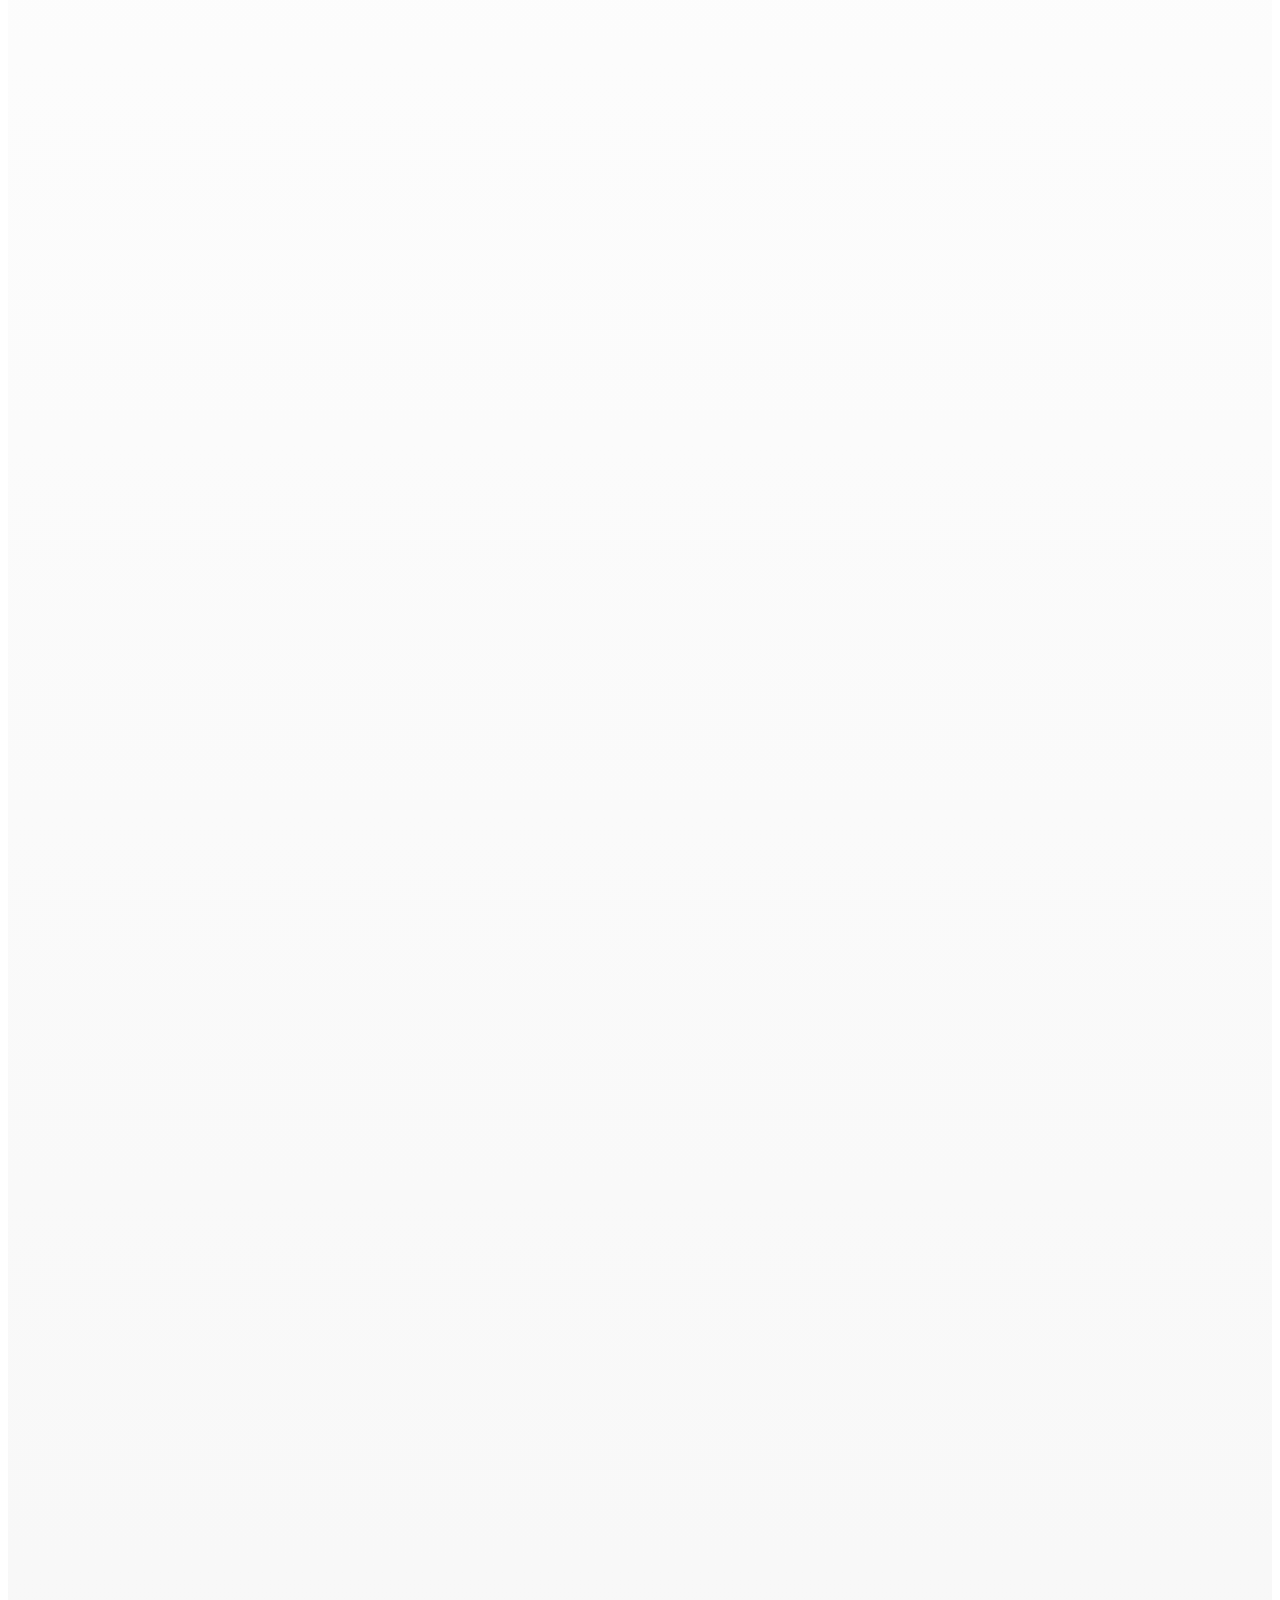
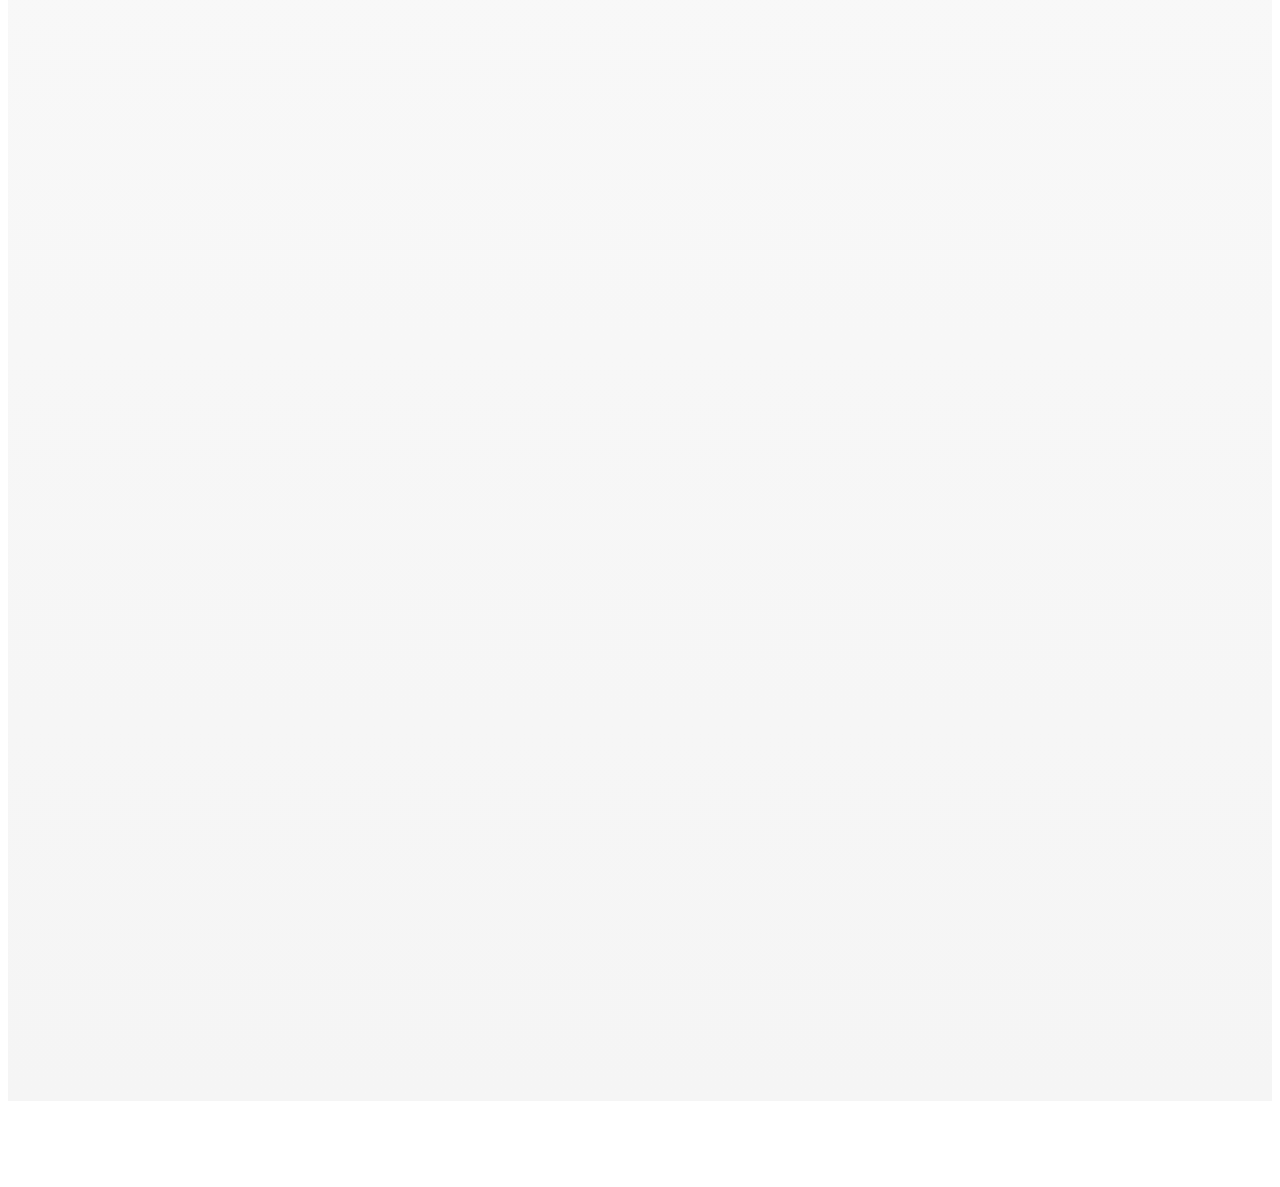
==== commit d526a9f1: "title desc" ====
--- a/index.html
+++ b/index.html
@@ -9,13 +9,14 @@
     <link rel="icon" type="image/png" sizes="32x32" href="">
     <link rel="icon" type="image/png" sizes="96x96" href="">
 
-    <!-- <meta property="og:title" content=""> -->
-    <!-- <meta property="og:type" content="website"> -->
+    <meta property="og:title" content="股市、賺錢、成功、穩定獲利">
+    <meta property="og:type" content="website">
     <!-- <meta property="og:url" content=""> -->
-    <!-- <meta property="og:image" content=""> -->
-    <!-- <meta property="og:description" content=""> -->
-
-    <title></title>
+    <meta property="og:image" content="static/common/media/p4.webp">
+    <meta property="og:description" content="徐老師開始在證券投資，顧問公司任職總顧問，以堅實的技術分析指標與，靈活不設限的操作，搭配過去市場歷練的完整累積，把在股票市場中得到的歸屬，放大成對每個投資人負責任的使命。">
+    
+    <title>股市、賺錢、成功、穩定獲利</title>
+    <meta name="description" content="股市、賺錢、成功、穩定獲利。徐老師開始在證券投資，顧問公司任職總顧問，以堅實的技術分析指標與，靈活不設限的操作，搭配過去市場歷練的完整累積，把在股票市場中得到的歸屬，放大成對每個投資人負責任的使命。">
 
     <!-- core -->
     <link href="static/core/bootstrap-5.1.3/css/bootstrap.min.css" rel="stylesheet">
@@ -62,6 +63,7 @@
                     </div>
                 </div>
             </section>
+
             <section class="pos-r">
                 <div class="videoBox" style="filter: brightness(0.5);">
                     <video src="static/common/media/v2.mp4" autoplay muted loop></video>
@@ -76,6 +78,7 @@
                     </div>
                 </div>
             </section>
+
             <section class="pos-r py-5">
                 <div class="imgBox" style="background-image: linear-gradient(rgba(255,255,255,0.9), rgba(255,255,255,0.9)), url(static/common/media/d2.jpg);"></div>
                 <div class="container">
@@ -110,6 +113,7 @@
                     </div>
                 </div>
             </section>
+
             <section class="pos-r py-5">
                 <div class="videoBox" style="filter: brightness(0.5);">
                     <video src="static/common/media/v3.mp4" autoplay muted loop></video>
@@ -128,12 +132,6 @@
                             由於每個分析師對上市公司著重的焦點不同，有的人重視財務面，有人注重經營策略，有人偏好市場即時訊息，分析師必須在最短時間內提出令他們滿意的答案，是一大挑戰。
                         </div>
                     </div>
-                </div>
-            </section>
-
-            <section>
-                <div class="container">
-
                 </div>
             </section>
 
@@ -178,6 +176,7 @@
                     </div>
                 </div>
             </section>
+            
             <section class="pos-r py-5 bg-lg-gray">
                 <div class="container">
                     <div class="bigTitle py-5 text-center mb-3" style="background: linear-gradient(#ddd, #ccc )">學習心得</div>
@@ -191,15 +190,6 @@
                         <div js-slideFadeIn="bot"><div class="card-a"><img src="static/common/media/l7.jpg" alt="" class="w-100"></div></div>
                         <div js-slideFadeIn="bot"><div class="card-a"><img src="static/common/media/l8.jpg" alt="" class="w-100"></div></div>
                         <div js-slideFadeIn="bot"><div class="card-a"><img src="static/common/media/l9.jpg" alt="" class="w-100"></div></div>
-                    </div>
-                </div>
-            </section>
-
-            <section class="py-5">
-                <div class="container text-center" js-slideFadeIn="bot">
-                    <div class="h2">聯繫我們</div>
-                    <div>
-                        <div class="h5">Line官方帳號： @237bitsi</div>
                     </div>
                 </div>
             </section>
